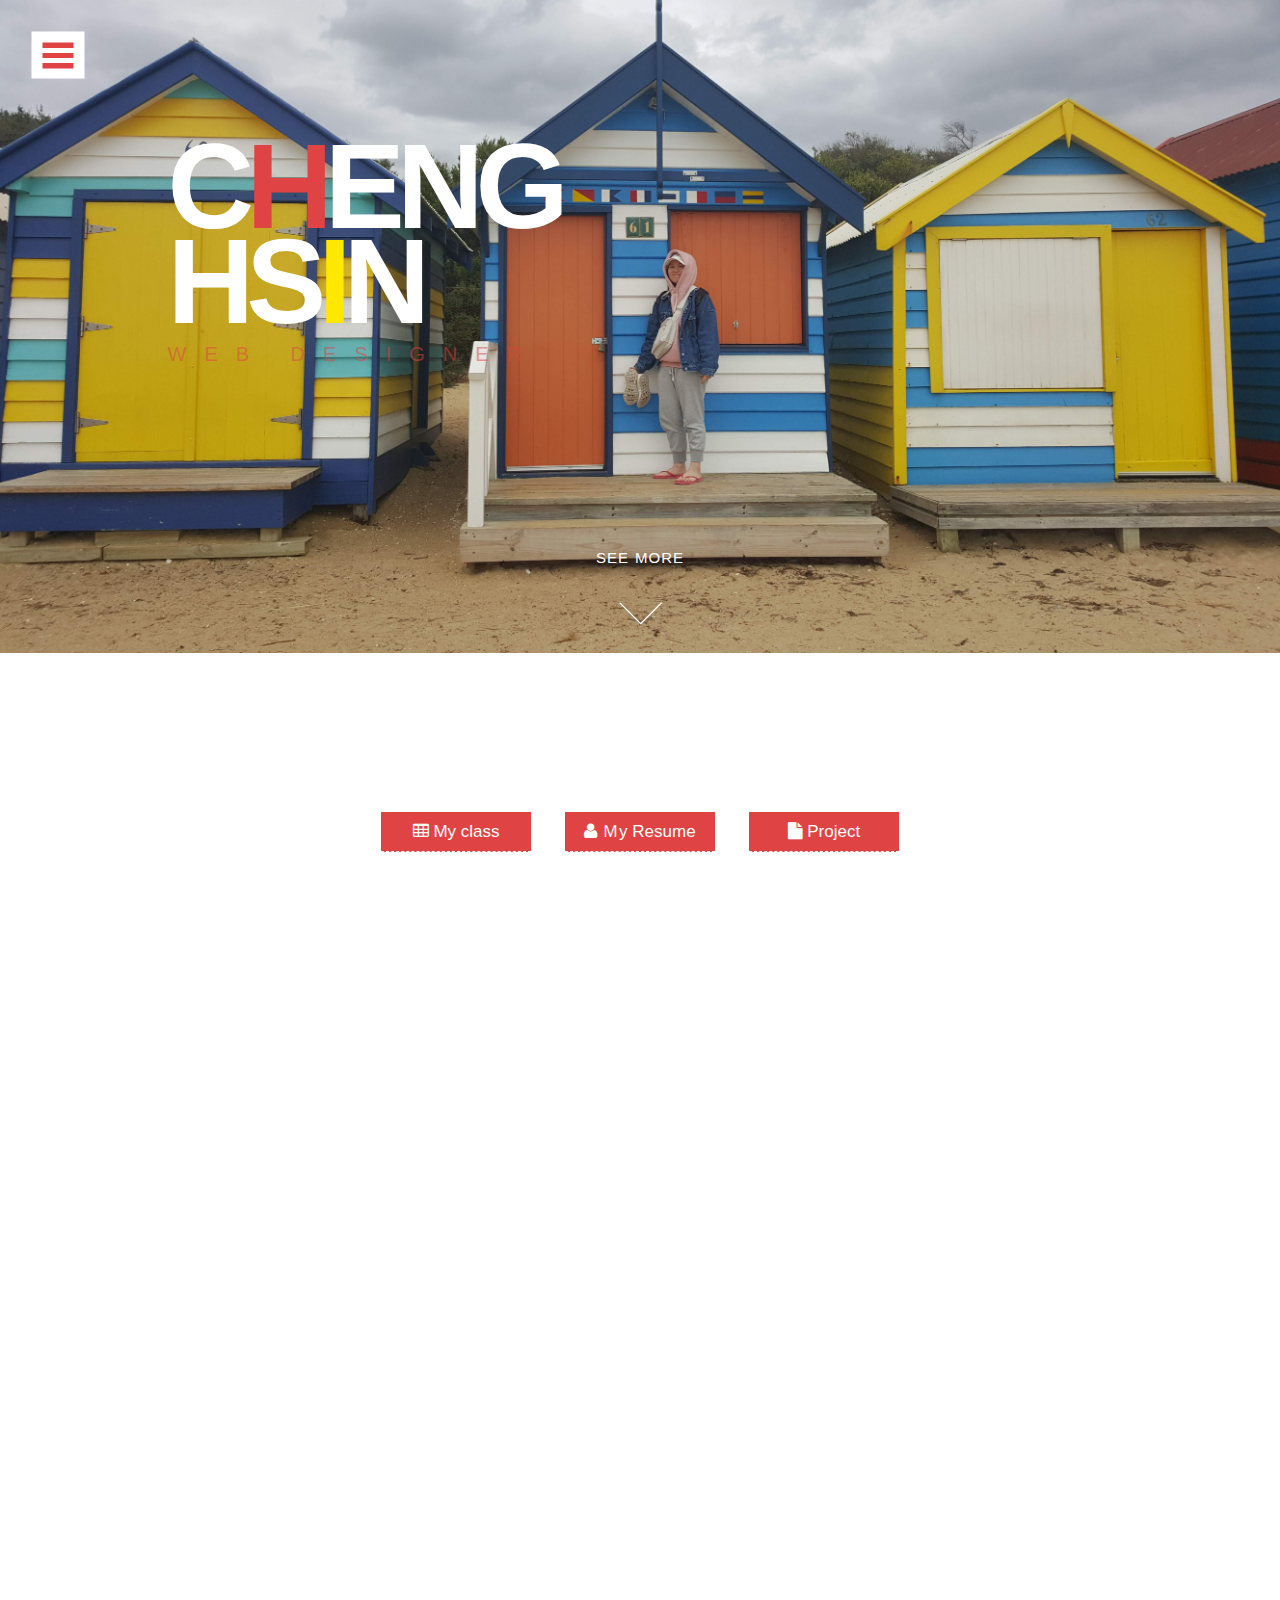
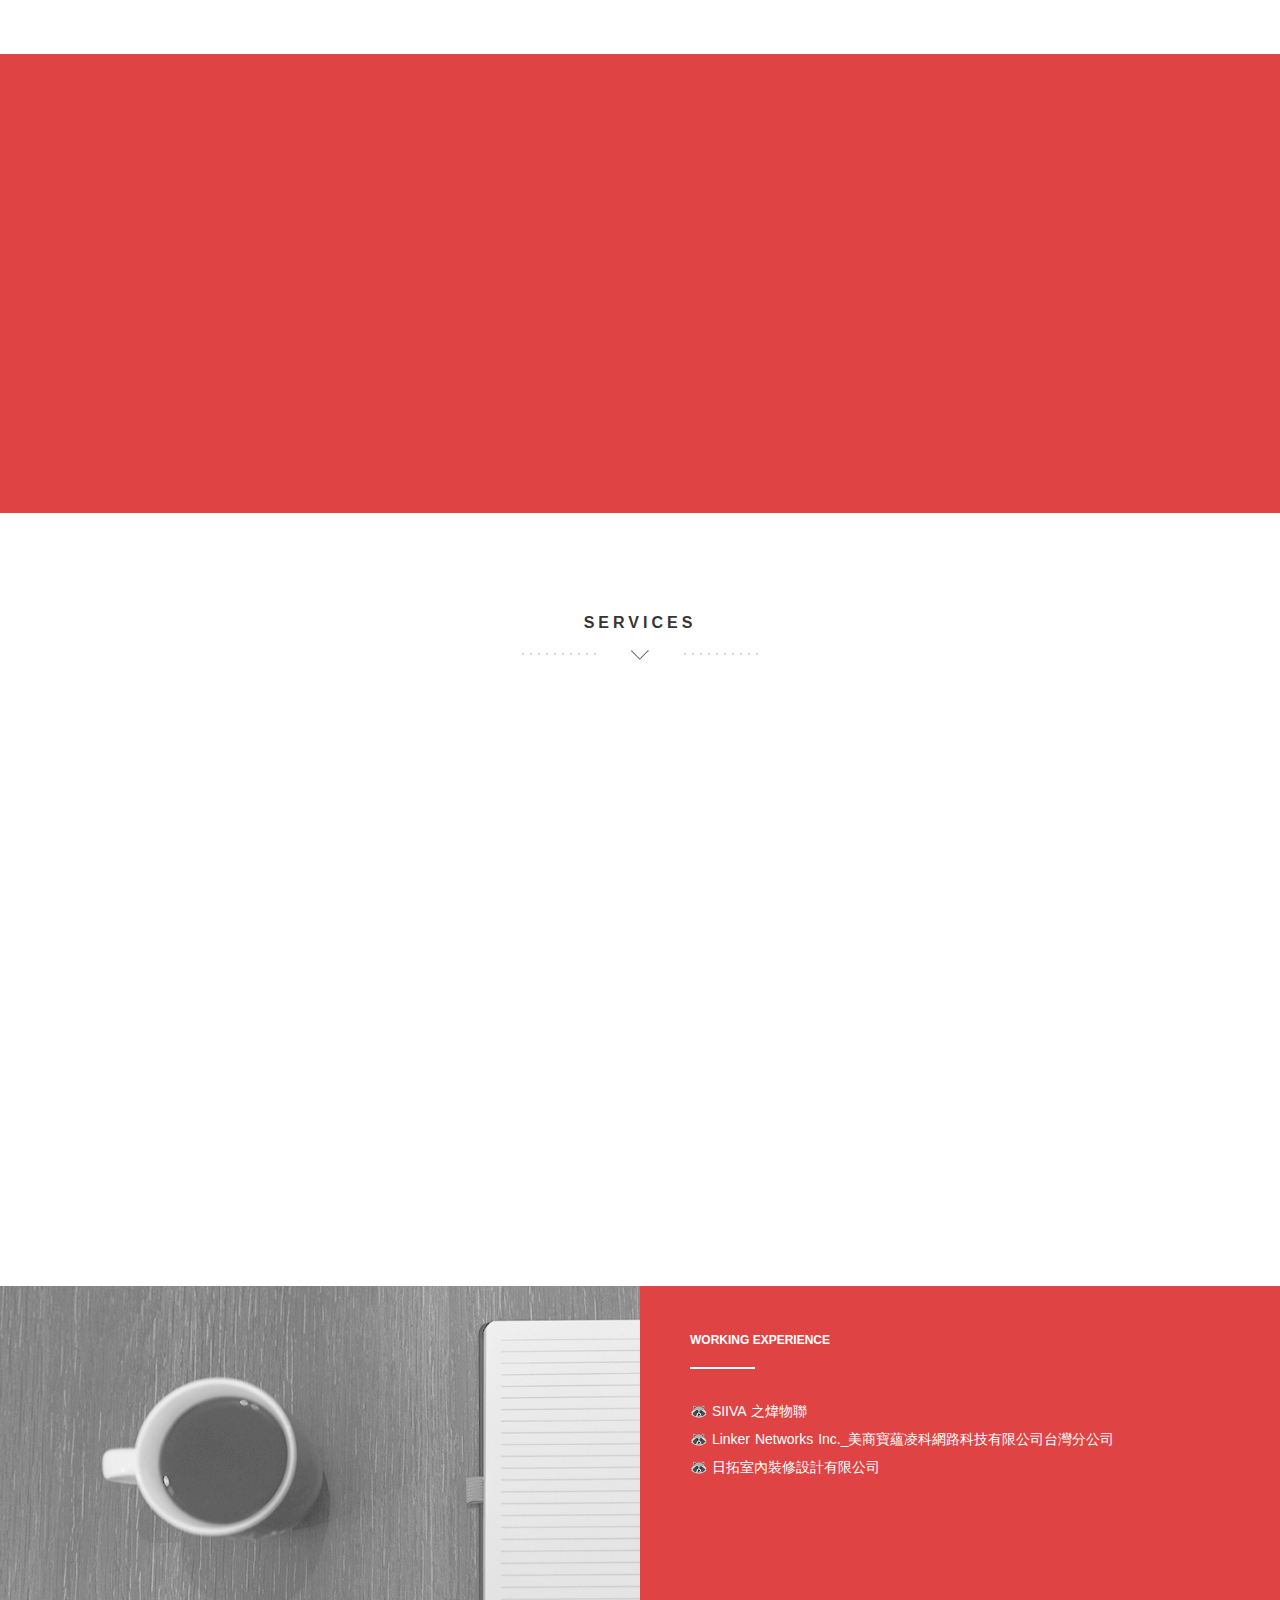
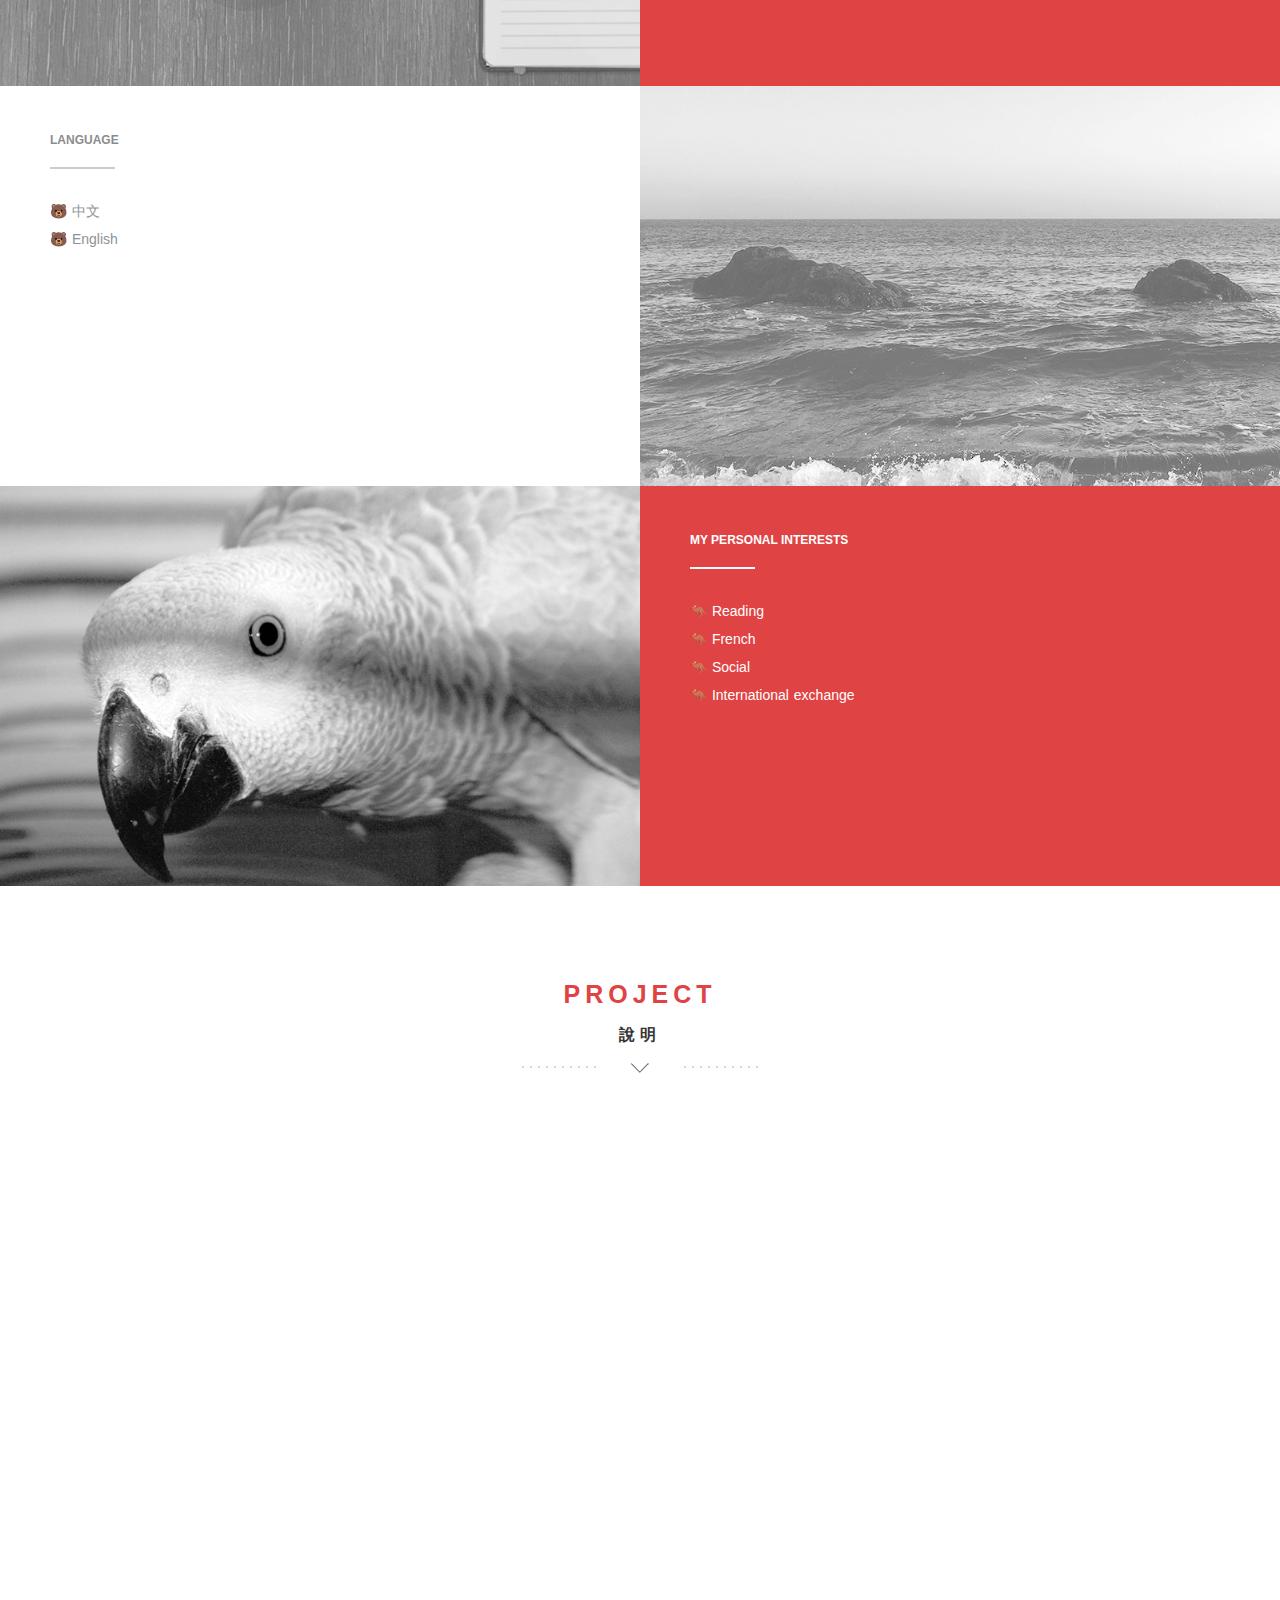
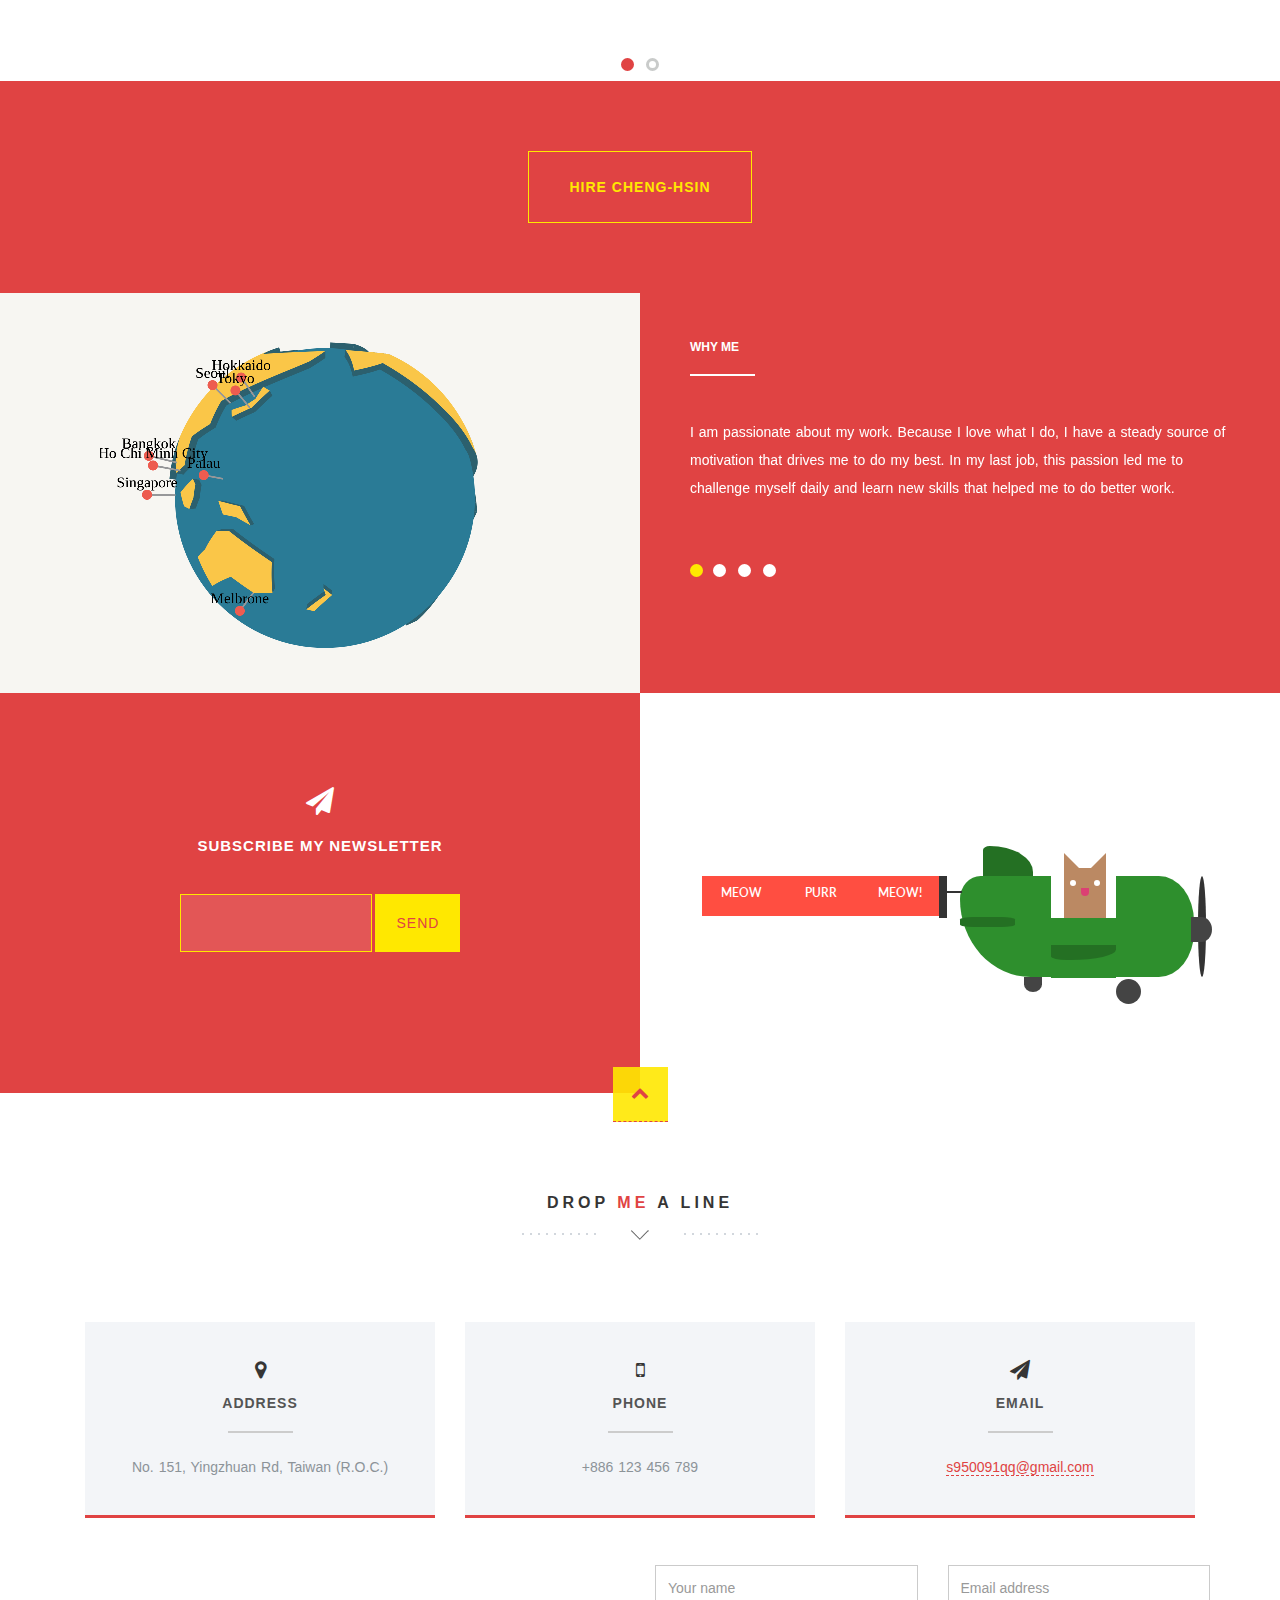
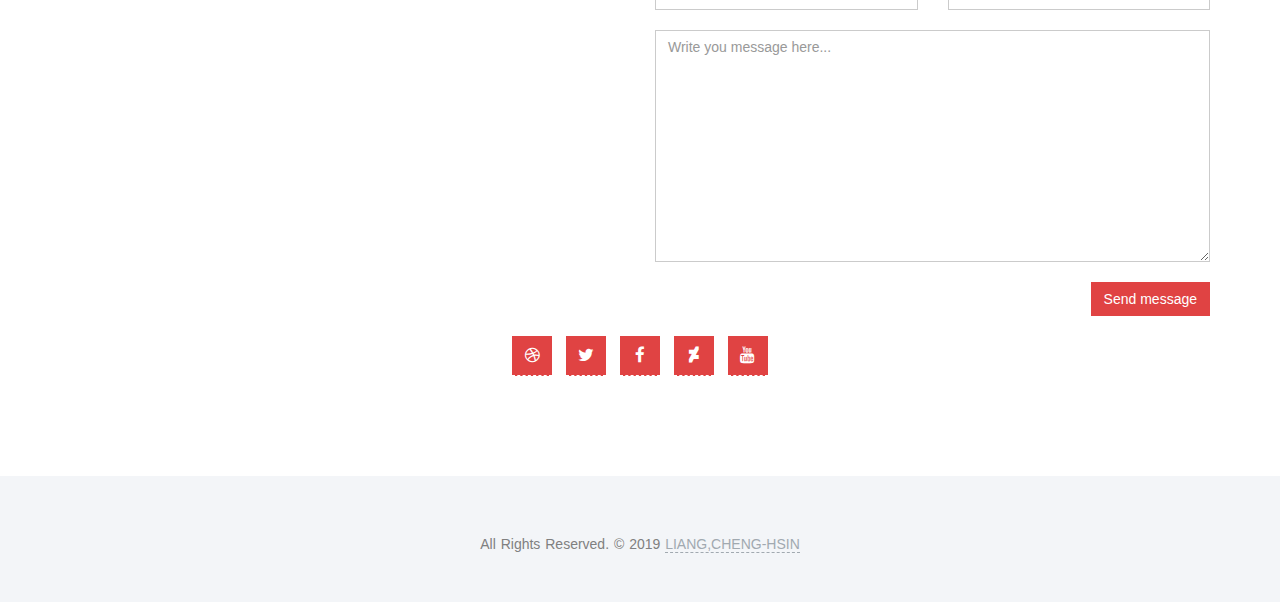
==== index.html @ bab1bee4 "my project" ====
<!DOCTYPE html>
<html lang="en">
  <head>
    <meta charset="utf-8">
    <meta http-equiv="X-UA-Compatible" content="IE=edge">
    <meta name="viewport" content="width=device-width, initial-scale=1">
	<!-- Website Title -->
    <title>CHENG-HSIN - Professional web designer and photographer</title>
    <!-- Bootstrap -->
    <link href="assets/bootstrap/css/bootstrap.min.css" rel="stylesheet">
	<!-- Font-Awesome -->
    <link href="assets/font-awesome/css/font-awesome.min.css" rel="stylesheet">
	<!-- Lightbox -->
	<link href="assets/lightbox/css/lightbox.css" rel="stylesheet">
    <!-- Text Rotator-->
	<link href="assets/textrotator/simpletextrotator.css" rel="stylesheet">
	<!-- FlexSlider -->
    <link href="assets/flexslider/flexslider.css" rel="stylesheet">
	<!-- Theme Style -->
    <link href="css/style.css" rel="stylesheet">
	<!-- Animations -->
    <link href="css/animate.css" rel="stylesheet">
	<!-- Custom Favicon -->
  <link href="img/favicon.png" rel="shortcut icon" type="image/x-icon" /> 
  <!--schedule-font-family-->
  <link href="https://fonts.googleapis.com/css?family=Handlee" rel="stylesheet">
  </head>
    <body id="top">

      <!-- ****************************** Preloader ************************** -->
      <div id="preloader"></div>


	  	<!-- ==========================
        HEADER SECTION 
        =========================== -->
        <header id="home">
		    <!-- creative menu -->
            <div class="container-fluid">
              <div class="row">
                <div class="menu-wrap">
				<nav class="menu" id="main-nav">
				    <!-- Menu Links -->
					<div class="icon-list">
            <a href="index.html#home"><i class="fa fa-fw fa-home"></i><span>Home</span></a>
            <a href="index.html#tku"><i class="fa fa-fw fa-graduation-cap"></i><span>TKU</span></a>
						<a href="index.html#about"><i class="fa fa-fw fa-quote-left"></i><span>About</span></a>
						<a href="index.html#service"><i class="fa fa-fw fa-globe"></i><span>Service</span></a>
            <a href="index.html#project"><i class="fa fa-fw fa-picture-o"></i><span>Project</span></a>
            <a href="demo.html"><i class="fa fa-fw fa-desktop"></i><span>CLASS DEMO</span></a>
            <a href="index.html#contact"><i class="fa fa-fw fa-envelope-o"></i><span>Contact</span></a> 
          </div>
          
				</nav>
			    </div>
			    <button class="menu-button" id="open-button"></button><!-- menu button -->
              </div><!--/row-->
            </div><!--/container-->
		  <!-- Header Image -->
          <section class="hero" id="hero">
            <div class="container">
			  <!-- Slider Button (don't edit!)-->
              <div class="row">
                <div class="col-md-12 text-right navicon">
                  <a id="nav-toggle" class="nav_slide_button" href="index.html#"><span></span></a>
                </div>
              </div>
			  <!-- HEADER HEADLINE -->
              <div class="row">
                <div class="col-md-8 col-md-offset-1 inner">
                  <h1 class="animated fadeInDown">
                    <span style="color: #ffff;" >C</span><span style="color:#E04343;">H</span><span style="color: #ffff;" >ENG</span><br/>
                    <span>HS<span style="color:#FFE800">I</span>N</span>
                  </h1><!-- Title -->
                  <h3 class="animated fadeInUp delay-05s"><span class="rotate">Web Designer,Programmer,Traveler</span></h3><!-- Text Rotator -->
                </div>
              </div>
			  <!-- Learn More Button -->
              <div class="row">
                <div class="col-md-6 col-md-offset-3 text-center">
                  <a href="index.html#tku" class="scrollto wow fadeInUp delay-5s ">
			            <p>SEE MORE</p>
			            <p class="scrollto--arrow"><img src="img/scroll-down.png" alt="scroll down arrow"></p>
			        </a>
                </div>
              </div>
            </div>
          </section>
		  <!-- Header Image End -->
        </header>
		<!-- ==========================
        HEADER SECTION END  
        =========================== -->
    
        

		<!-- ==========================
        TKU SECTION  
        =========================== -->
        <section class="intro text-center section-padding" id="tku">
          <div class="container">
        <!--TEXT -->
            <div class="row">
              <div class="col-md-8 col-md-offset-2 wp1">
                <h1 class="arrow">TKU <span>Web design</span> class</h1><!-- Headline -->
        <!-- button -->
              </div>
              <div class="col-md-12">
                <ul class="tku-buttons">
                  <li><a href="index.html#my-class" class="tku-btn"> <i class="fa fa-table"></i><span> My class</span></a></li><!-- my class -->
                  <li><a href="index.html#about" class="tku-btn"><i class="fa fa-user"></i><span> Ｍy Resume</span></a></li><!-- resume -->
                  <li><a href="index.html#project" class="tku-btn"><i class="fa fa-file"></i><span> Project</span></a></li><!-- project  -->
                </ul>
              </div>
            </div>
          </div>
        </section>   

    <!-- ==========================
        MY CLASS SECTION  
        =========================== -->
        <section class="intro text-center" id="my-class">
            <div class="container">
          <!-- WELCOME TEXT -->
              <div class="row">
                <div class="col-md-12 col-md-offset-2 wp1 schedule-text">
                    <iframe src="myclass.html" width="100%" height="650px" frameborder="0"></iframe>
                </div>
                <!-- My Schedule section end -->
                </div>
              </div>
            </div>
            <div>

            </div>
          </section>
        



		<!-- ==========================
        ABOUT SECTION  
        =========================== -->
        <section class="intro text-center section-padding color-bg" id="about">
          <div class="container">
		    <!-- WELCOME TEXT -->
            <div class="row">
              <div class="col-md-8 col-md-offset-2 wp1">
                <h1 class="arrow">A little <span>about</span> me</h1><!-- Headline -->
				<!-- about / welcome text -->
                <p class="col-md-8 ">Familiar to software develop process and be able to work under high pressure and dynamic changing need.
                    Still an active programmer and learn new technology constantly.</p> <img src="./img/me.jpeg" width="200px" height="200px" alt="">
              </div>
            </div>
          </div>
        </section>

        


<!-- ==========================
        SERVICE SECTION 
        =========================== -->
        <section class="features text-center section-padding" id="service">
          <div class="container">
        <!-- Headline -->
            <div class="row">
              <div class="col-md-12">
                <h1 class="arrow">Services</h1>
              </div>
            </div>
            <div class="row">
              <div class="col-md-12">
          <div class="services">
          <!-- Service Box 1 -->
                  <div class="col-md-4 wp2 item">
                    <div class="icon">
                        <!-- <i class="fa fa-cubes"></i> -->
                      <!-- Icon -->
                      <i><img src="./img/coffee.gif" width="100em" height="100px" class="fa" alt=""></i>
                    </div>
                    <h2>Language</h2><!-- Title -->
                    <p>C/C++<br>Java/Kotlin<br>Javascript/TypeScript<br>Python<br>Golang</p><!-- Description -->
                  </div>
          <!-- Service Box 2 -->
                  <div class="col-md-4 wp2 item delay-05s">
                    <div class="icon">
                        <!-- <i class="fa fa-cubes"></i> -->
                      <!-- Icon -->
                      <i><img src="./img/witch.gif" width="100em" height="100px" class="fa" alt=""></i>
                    </div>
                    <h2>Familiar Platform</h2><!-- Title -->
                    <p>Android<br>iOS<br>Web<br>Linux</p><!-- Description -->
                  </div>
          <!-- Service Box 3 -->
                  <div class="col-md-4 wp2 item delay-1s">
                    <div class="icon">
                      <!-- <i class="fa fa-cubes"></i> -->
                      <!-- Icon -->
                      <i><img src="./img/coffeedan.gif" width="100em" height="100px" class="fa" alt=""></i>
                    </div>
                    <h2>Other skills</h2><!-- Title -->
                    <p>GraphQL<br>NodeJS<br>Hadoop<br>Oracle</p><!-- Description -->
                  </div>
          </div>
                  <div class="clearfix"></div>
              </div>
            </div>
          </div>
        </section>





		<div class="container-fluid">
		    <!-- About 1 -->
			<div class="row color-bg">
				<div class="col-md-6 nopadding features-intro-img">
					<div class="about-image" style="background-image:url(img/about1.png)"></div><!-- about image 1 -->
				</div>
				<div class="col-md-6 about-text">
					<h6>Working experience</h6><!-- headline-->
					<p>🦝 SIIVA 之煒物聯<br>🦝 Linker Networks Inc._美商寶蘊凌科網路科技有限公司台灣分公司<br>🦝 日拓室內裝修設計有限公司</p><br><!-- About Text 1 -->			
				</div>
			</div>
			<!-- About 2 -->
			<div class="row">
				<div class="col-md-6 about-text">
					<h6>Language</h6><!-- Headline -->
					<p>🐻 中文<br>🐻 English</p><br><!-- About Text 2 -->				
				</div>
				<div class="col-md-6 nopadding features-intro-img">
					<div class="about-image" style="background-image:url(img/about2.png)"></div><!-- about image 2 -->
				</div>
			</div>
			<!-- About 3 -->
			<div class="row color-bg">
				<div class="col-md-6 nopadding features-intro-img">
					<div class="about-image" style="background-image:url(img/about3.png)"></div><!-- about image 3 -->
				</div>
				<div class="col-md-6 about-text">
					<h6>MY PERSONAL INTERESTS</h6><!-- Headline-->
					<p>🦘 Reading<br>🦘 French<br>🦘 Social<br>🦘 International exchange</p><br><!-- About Text 3 -->					
				</div>
			</div>
		</div>
		<!-- ==========================
        ABOUT SECTION END
        =========================== -->	

		
		
		
		<!-- ==========================
        PROJECT SECTION
    =========================== -->
        <section class="swag text-center" id="project">
          <div class="container">
		    <!-- Headline -->
        <div class="row">
          <div class="col-md-12">
            <h1 class="arrow"> <span>Project</span> <br> 說明 </h1>
          </div>
        </div>
        </section>

        <div class="container">
          <div class="row row-offset-0">
  				 <!-- Blog Slider -->
           <div class="row">
            <div id="blogSlider">
              <ul class="slides">
                <li>
          <!-- Blog Entry 1 -->
                  <div class="col-md-4 wp4">
                    <div class="overlay-effect effects clearfix">
                      <div class="img">
                        <img src="img/project/map.png" class="grayscale" alt="Blog Item"><!-- Blog Image -->
                      </div>
                    </div>
          <br>
                    <h2>Google maps</h2><!-- Headline -->
                    <p>在網頁上呈現Google maps。</p><!-- Description-->
                  </div>
        <!-- Blog Entry 2 -->
                  <div class="col-md-4 wp4 delay-05s">
                    <div class="overlay-effect effects clearfix">
                      <div class="img">
                        <img src="img/project/myclass.png" class="grayscale" alt="Blog Item"><!-- Blog Image -->
                      </div>
                    </div>
          <br>
                    <h2>顯示老師姓名</h2><!-- Headline -->
                    <p>套用JavaScript特效，當游標移到課程時，顯示該課程的授課教師。</p><!-- Description -->
                  </div>
        <!-- Blog Entry 3 -->
                  <div class="col-md-4 wp4 delay-1s">
                    <div class="overlay-effect effects clearfix">
                      <div class="img">
                        <img src="img/project/gif.png"  class="grayscale" alt="Blog Item"><!-- Blog Image -->
                      </div>
                    </div>
          <br>
                    <h2>GIF</h2><!-- Headline -->
                    <p>在網頁中呈現動態圖檔。</p><!-- Description-->
                  </div>
                </li>
                <li>
          <!-- Blog Entry 4 -->
                  <div class="col-md-4 wp4">
                    <div class="overlay-effect effects clearfix">
                      <div class="img">
                        <img src="img/project/btn.png" class="grayscale" alt="Blog Item"><!-- Blog Image -->
                      </div>
                    </div>
          <br>
                    <h2>客製化Button</h2><!-- Headline -->
                    <p>修改網頁中已有的Button，套用到其他區塊。</p><!-- Description -->
                  </div>
        <!-- Blog Entry 5 -->
                  <div class="col-md-4 wp4 delay-05s">
                    <div class="overlay-effect effects clearfix">
                      <div class="img">
                        <img src="img/project/logo.png" class="grayscale" alt="Blog Item"><!-- Blog Image -->
                      </div>
                    </div>
          <br>
                    <h2>頁籤圖標</h2>
                    <p>設定Favicon，變更頁籤圖標。</p>
                  </div>
        <!-- Blog Entry 6 -->
                  <div class="col-md-4 wp4 delay-1s">
                    <div class="overlay-effect effects clearfix">
                      <div class="img">
                        <img src="img/project/globle.png" class="grayscale" alt="Blog Item"><!-- Blog Image -->
                      </div>
                    </div>
          <br>
                    <h2>Javascript 物件</h2><!-- Headline -->
                    <p>這是一個用JavaScript建出來地球，上面顯示我曾經到過的城市。</p><!-- Description -->
                  </div>
                </li>
              </ul>
            </div>
          </div>
        </div>
      </section>
        </div><!--/row-->
      </div><!--/.container-->
		<!-- ==========================
        PROJECT SECTION END
        =========================== -->
			


			
		<!-- ==========================
        CUSTOM SPACER
        =========================== -->
		<div class="spacer-cta text-center">
          <div class="container">
            <div class="row">
              <div class="col-md-12">
                <a href="index.html#contact" class="outline-btn">hire Cheng-Hsin</a>
              </div>
            </div>
          </div>
        </div>
		<!-- ==========================
        CUSTOM SPACER END
        =========================== -->
    
        
		
		<!-- ==========================
        CLIENT SECTION 
        =========================== -->
		<div class="container-fluid">
			<div class="row color-bg">
				<!-- Left Image -->
				<div class="col-md-6 nopadding features-intro-img wow fadeInLeft">
					<div class="about-image"><iframe src="globe.html" width="100%" height="100%" frameborder="0"></iframe></div>
				</div>
				<!-- Clients / Testimonials -->
				<div class="col-md-6 nopadding about-text">
				<h6>Why me</h6>
					<div id="clientSlider">
					   <ul class="slides">
					       <li><p>I am passionate about my work. Because I love what I do, I have a steady source of motivation that drives me to do my best. In my last job, this passion led me to challenge myself daily and learn new skills that helped me to do better work.</small></p></li>
						   <li><p>I am ambitious and driven. I thrive on challenge and constantly set goals for myself, so I have something to strive toward. I’m not comfortable with settling, and I’m always looking for an opportunity to do better and achieve greatness.</small></p></li>
              <li><p>I’m a people-person. I love meeting new people and learning about their lives and their backgrounds. I can almost always find common ground with strangers, and I like making people feel comfortable in my presence. I find this skill is especially helpful when kicking off projects with new clients.</small></p>	</li>
              <li><p>左邊的地球上顯示著我曾經造訪過的城市。The globe on the left shows the cities I have visited.</small></p>	</li>
					   </ul>
					</div>
				</div>
			</div>
		</div>
		<!-- ==========================
        CLIENTS SECTION END
        =========================== -->
		
		
		
		
		
		<!-- ==========================
        NEWSLETTER SECTION 
        =========================== -->
        <section>
		<div class="container-fluid">
				<div class="row color-bg">
				    <div class="col-md-6 nopadding subscribe text-center">
					 <h1><i class="fa fa-paper-plane"></i><span>Subscribe My Newsletter</span></h1><!-- Heading -->
                     <form action="index.html#">
                       <input type="text" name="" value="" placeholder="" required><!-- E-Mail -->
                       <input type="submit" name="" value="Send"><!-- Submit Button -->
                    </form>   
					</div>
					<div class="col-md-6 nopadding features-intro-img">
						 <div class="about-image"><iframe src="cat.html" width="100%" height="100%" frameborder="0"></iframe></div><!-- Right Image -->
					</div>
				</div>
			</div>
        </section>
		<!-- ==========================
        NEWSLETTER SECTION END
        =========================== -->

		
		
		<!-- ==========================
        CONTACT SECTION
        =========================== -->
        <section class="text-center section-padding contact-wrap" id="contact">
		  <!-- To Top Button -->
          <a href="index.html#top" class="up-btn"><i class="fa fa-chevron-up"></i></a>
          <div class="container">
		    <!-- Headline -->
            <div class="row">
              <div class="col-md-12">
                <h1 class="arrow">Drop <span>me</span> a line</h1>
              </div>
            </div>
            <div class="row contact-details">
			  <!-- Adress Box -->
              <div class="col-md-4">
                <div class="dark-box box-hover">
                  <h2><i class="fa fa-map-marker"></i><span>Address</span></h2>
                  <p>No. 151, Yingzhuan Rd, Taiwan (R.O.C.)</p>
                </div>
              </div>
			  <!-- Phone Number Box -->
              <div class="col-md-4">
                <div class="dark-box box-hover">
                  <h2><i class="fa fa-mobile"></i><span>Phone</span></h2>
                  <p>+886 123 456 789</p>
                </div>
              </div>
			  <!-- E-Mail Box -->
              <div class="col-md-4">
                <div class="dark-box box-hover">
                  <h2><i class="fa fa-paper-plane"></i><span>Email</span></h2>
                  <p><a href="index.html#">s950091qq@gmail.com</a></p>
                </div>
              </div>
            </div>
			<div class="row">
			  <!-- Google Maps (Change your Settings below) -->
			  <div class="col-md-6">
            <iframe id="googlemaps" src="https://www.google.com/maps/embed?pb=!1m14!1m8!1m3!1d7221.756767815467!2d121.4458587!3d25.173584!3m2!1i1024!2i768!4f13.1!3m3!1m2!1s0x3442aff8c1544bdb%3A0x1dcf4f494b3362b!2z5reh5rGf5aSn5a24!5e0!3m2!1szh-TW!2stw!4v1576063624783!5m2!1szh-TW!2stw" width="100%" height="300px" frameborder="0" style="border:0;" allowfullscreen=""></iframe>
			  </div>
			  <!-- Contact Form -->
			  <div class="col-md-6 contact">
			     <form role="form" action="https://formspree.io/s950091qq@gmail.com" method="POST">
				            <!-- Name -->
                            <div class="row">
                                <div class="col-md-6">
								    <!-- E-Mail -->
                                    <div class="form-group">
                                        <input type="text" class="form-control" placeholder="Your name">
                                    </div>
                                </div>
                                <div class="col-md-6">
								    <!-- Phone Number -->
                                    <div class="form-group">
                                        <input type="email" class="form-control" placeholder="Email address">
                                    </div>
                                </div>
                            </div>
							<!-- Message Area -->
                            <div class="form-group">
                                <textarea class="form-control" placeholder="Write you message here..." style="height:232px;"></textarea>
                            </div>
							<!-- Subtmit Button -->
                            <button type="submit" class="btn btn-send">
                                Send message
                            </button>
                        </form>
			  </div>
			</div>
			<br>
			<!-- Social Buttons - use font-awesome, past in what you want -->
            <div class="row">
              <div class="col-md-12">
                <ul class="social-buttons">
                  <li><a href="index.html#" class="social-btn"><i class="fa fa-dribbble"></i></a></li><!-- dribble -->
                  <li><a href="index.html#" class="social-btn"><i class="fa fa-twitter"></i></a></li><!-- twitter -->
                  <li><a href="index.html#" class="social-btn"><i class="fa fa-facebook"></i></a></li><!-- facebook -->
				  <li><a href="index.html#" class="social-btn"><i class="fa fa-deviantart"></i></a></li><!-- deviantart -->
				  <li><a href="index.html#" class="social-btn"><i class="fa fa-youtube"></i></a></li><!-- youtube -->
                </ul>
              </div>
            </div>
          </div>
        </section>
		<!-- ==========================
        CONTACT SECTION END
        =========================== -->
		
		
		
		<!-- ==========================
        FOOTER SECTION
        =========================== -->
        <footer>
          <div class="container">
            <div class="row">
              <div class="col-md-12 text-center">
                <p>All Rights Reserved. &copy; 2019 <a href="#">LIANG,CHENG-HSIN</a>
              </div>
            </div>
          </div>
        </footer>
		<!-- ==========================
        FOOTER SECTION END
        =========================== -->		
		
		
    <!-- jQuery -->
    <script src="https://ajax.googleapis.com/ajax/libs/jquery/1.11.0/jquery.min.js"></script>
    <!-- SmoothScroll -->           
    <script type="text/javascript" src="assets/smoothscroll/smoothscroll.js"></script>
    <!-- Bootstrap -->
    <script src="assets/bootstrap/js/bootstrap.min.js"></script>
	<!-- Waypoints -->
	<script src="js/waypoints.min.js"></script>
    <!-- classie.js -->
	<script src="js/classie.js"></script>
    <!-- FlexSlider -->
    <script src="assets/flexslider/jquery.flexslider.js"></script>
	<!-- Modernizr -->
    <script src="js/modernizr.js"></script>
	<!-- Text Rotator -->
	<script src="assets/textrotator/jquery.simple-text-rotator.js"></script>
	<!-- Lightbox.js -->
    <script src="assets/lightbox/js/lightbox.min.js"></script>
    <!-- Google Maps --> 
    <script type="text/javascript" src="https://maps.googleapis.com/maps/api/js?key=AIzaSyDeKBBPJTG3v5w3cNPAgM6ZsJiPyL1mP_o&amp;sensor=false"></script>
	<!-- Theme JavaScript Core -->
	<script src="js/main.js"></script>
  <script src="js/script.js"></script>
	<!-- GOOGLE MAPS DATA -->
  <script type="text/javascript">
    // When the window has finished loading create our google map below
        google.maps.event.addDomListener(window, 'load', init);
    
        function init() {
            // Basic options for a simple Google Map
            // For more options see: https://developers.google.com/maps/documentation/javascript/reference#MapOptions
            var mapOptions = {
                // How zoomed in you want the map to start at (always required)
                zoom: 15,
                
                scrollwheel: false,

                // The latitude and longitude to center the map (always required)
                center: new google.maps.LatLng(40.68961985411178, -74.01618003845215), // New York 

                // How you would like to style the map. 
                // This is where you would paste any style found on Snazzy Maps.
                styles: [	{		featureType:'water',		stylers:[{color:'#F2F2F2'},{visibility:'on'}]	},{		featureType:'landscape',		stylers:[{color:'#FFFFFF'}]	},{		featureType:'road',		stylers:[{saturation:-100},{lightness:45}]	},{		featureType:'road.highway',		stylers:[{visibility:'simplified'}]	},{		featureType:'road.arterial',		elementType:'labels.icon',		stylers:[{visibility:'off'}]	},{		featureType:'administrative',		elementType:'labels.text.fill',		stylers:[{color:'#ADADAD'}]	},{		featureType:'transit',		stylers:[{visibility:'off'}]	},{		featureType:'poi',		stylers:[{visibility:'off'}]	}]
            };

            // Get the HTML DOM element that will contain your map 
            // We are using a div with id="map" seen below in the <body>
            var mapElement = document.getElementById('googlemaps');

            // Create the Google Map using out element and options defined above
            var map = new google.maps.Map(mapElement, mapOptions);
        }
	
    </script>
	
	<!-- TEXT ROTATOR SETTINGS -->
    <script type="text/javascript">
    $(".rotate").textrotator({
      animation: "fade", // You can pick the way it animates when rotating through words. Options are dissolve (default), fade, flip, flipUp, flipCube, flipCubeUp and spin.
      separator: ",", // If you don't want commas to be the separator, you can define a new separator (|, &, * etc.) by yourself using this field.
      speed: 2000 // How many milliseconds until the next word show.
    });
    </script>

    <script src="./js/partical.js"></script>

    </body>
</html>
---- assets/textrotator/simpletextrotator.css ----
.rotating {
  display: inline-block;
  -webkit-transform-style: preserve-3d;
  -moz-transform-style: preserve-3d;
  -ms-transform-style: preserve-3d;
  -o-transform-style: preserve-3d;
  transform-style: preserve-3d;
  -webkit-transform: rotateX(0) rotateY(0) rotateZ(0);
  -moz-transform: rotateX(0) rotateY(0) rotateZ(0);
  -ms-transform: rotateX(0) rotateY(0) rotateZ(0);
  -o-transform: rotateX(0) rotateY(0) rotateZ(0);
  transform: rotateX(0) rotateY(0) rotateZ(0);
  -webkit-transition: 0.5s;
  -moz-transition: 0.5s;
  -ms-transition: 0.5s;
  -o-transition: 0.5s;
  transition: 0.5s;
  -webkit-transform-origin-x: 50%;
}

.rotating.flip {
  position: relative;
}

.rotating .front, .rotating .back {
  left: 0;
  top: 0;
  -webkit-backface-visibility: hidden;
  -moz-backface-visibility: hidden;
  -ms-backface-visibility: hidden;
  -o-backface-visibility: hidden;
  backface-visibility: hidden;
}

.rotating .front {
  position: absolute;
  display: inline-block;
  -webkit-transform: translate3d(0,0,1px);
  -moz-transform: translate3d(0,0,1px);
  -ms-transform: translate3d(0,0,1px);
  -o-transform: translate3d(0,0,1px);
  transform: translate3d(0,0,1px);
}

.rotating.flip .front {
  z-index: 1;
}

.rotating .back {
  display: block;
  opacity: 0;
}

.rotating.spin {
  -webkit-transform: rotate(360deg) scale(0);
  -moz-transform: rotate(360deg) scale(0);
  -ms-transform: rotate(360deg) scale(0);
  -o-transform: rotate(360deg) scale(0);
  transform: rotate(360deg) scale(0);
}



.rotating.flip .back {
  z-index: 2;
  display: block;
  opacity: 1;
  
  -webkit-transform: rotateY(180deg) translate3d(0,0,0);
  -moz-transform: rotateY(180deg) translate3d(0,0,0);
  -ms-transform: rotateY(180deg) translate3d(0,0,0);
  -o-transform: rotateY(180deg) translate3d(0,0,0);
  transform: rotateY(180deg) translate3d(0,0,0);
}

.rotating.flip.up .back {
  -webkit-transform: rotateX(180deg) translate3d(0,0,0);
  -moz-transform: rotateX(180deg) translate3d(0,0,0);
  -ms-transform: rotateX(180deg) translate3d(0,0,0);
  -o-transform: rotateX(180deg) translate3d(0,0,0);
  transform: rotateX(180deg) translate3d(0,0,0);
}

.rotating.flip.cube .front {
  -webkit-transform: translate3d(0,0,100px) scale(0.9,0.9);
  -moz-transform: translate3d(0,0,100px) scale(0.85,0.85);
  -ms-transform: translate3d(0,0,100px) scale(0.85,0.85);
  -o-transform: translate3d(0,0,100px) scale(0.85,0.85);
  transform: translate3d(0,0,100px) scale(0.85,0.85);
}

.rotating.flip.cube .back {
  -webkit-transform: rotateY(180deg) translate3d(0,0,100px) scale(0.9,0.9);
  -moz-transform: rotateY(180deg) translate3d(0,0,100px) scale(0.85,0.85);
  -ms-transform: rotateY(180deg) translate3d(0,0,100px) scale(0.85,0.85);
  -o-transform: rotateY(180deg) translate3d(0,0,100px) scale(0.85,0.85);
  transform: rotateY(180deg) translate3d(0,0,100px) scale(0.85,0.85);
}

.rotating.flip.cube.up .back {
  -webkit-transform: rotateX(180deg) translate3d(0,0,100px) scale(0.9,0.9);
  -moz-transform: rotateX(180deg) translate3d(0,0,100px) scale(0.85,0.85);
  -ms-transform: rotateX(180deg) translate3d(0,0,100px) scale(0.85,0.85);
  -o-transform: rotateX(180deg) translate3d(0,0,100px) scale(0.85,0.85);
  transform: rotateX(180deg) translate3d(0,0,100px) scale(0.85,0.85);
}
---- css/style.css ----
/*================================================= TKU BUTTONS ==============================================*/
ul.tku-buttons {
	list-style:none;
	margin:0;
	padding:0;
}
ul.tku-buttons li {
	display:inline-block;
	margin-right:30px;
}
ul.tku-buttons li:last-child {
	margin-right:0;
}
.tku-btn {
	width:150px;
	height:40px;
	background: #E04343;
	display:inline-block;
	color:#fff;
	font-size:17px;
	line-height:40px;
	text-align:center;
}
.tku-btn:hover,.tku-btn:focus {
	background: rgba(255, 232, 0, 1);
	color: #E04343;
}
.tku {
	margin-top: 25px
}





/*========================================================================*/
/* ==========================================================================
	My class
========================================================================== */
.schedule-text {
    font-family: 'Handlee', cursive;
    font-size: 10pt;
    color: #0a1531;
    padding: 18px 0 18px 0;
    margin: 0 0 10px 0;
}
#my-class .container {
	width: 100%;
	}

/* ///////////////////////////////////////////////////////////////////// 
// 03 - Preloader
/////////////////////////////////////////////////////////////////////*/

#preloader {
    position:fixed;
    left:0;
    top:0;
    z-index:99999999999;
    width:100%;
    height:100%;
    overflow:visible;
    background: #fff url('../img/preloader.gif') no-repeat center center;
}





/* ==========================================================================
	Global Styles
========================================================================== */
a {
	color: #E04343;
	-webkit-transition:all 0.5s;
	-moz-transition:all 0.5s;
	-o-transition:all 0.5s;
	transition:all 0.5s;
	border-bottom: 1px dashed;
	outline:none!important;
}
a:hover,a:focus,a:active {
	color:#0D0D0D;
	text-decoration:none;
	outline:none!important;
}
p {
	color:#8c9398;
	word-spacing:1px;
	line-height:25px;
	font-size:14px;
}
h2 {
	font-size:15px;
	color:#353535!important;
	text-transform:uppercase;
	font-weight:bold;
}
h2::after {
	content:" ";
	border:solid 1px #CCCCCC;
	display:block;
	width:65px;
	margin:20px auto;
}
h6 {
	font-size:15px;
	color:#8c8c8c;
	text-transform:uppercase;
	font-weight:bold;
}
h6::after {
	content:" ";
	border:solid 1px #CCCCCC;
	display:block;
	width:65px;
	margin-top: 20px;
}
/* ==========================================================================HTML5 display definitions========================================================================== */
article,aside,details,figcaption,figure,footer,header,hgroup,nav,section,summary {
	display:block;
}
audio,canvas,video {
	display:inline-block;
	*display:inline;
	*zoom: 1;
}
* Remove excess height in iOS 5 devices. */
audio:not([controls]) {
	display:none;
	height:0;
}
[hidden] {
	display: none;
}
/* ==========================================================================Base========================================================================== */
html {
	font-size:100%;
	-webkit-text-size-adjust:100%;
	-ms-text-size-adjust:100%;
}
html,html a {
	-webkit-font-smoothing:antialiased;
	text-shadow:1px 1px 1px rgba(0,0,0,0.004);
}
html,button,input,select,textarea {
	font-family:'Varela Round',sans-serif;
}
body {
	margin:0;
	font-family: 'Open Sans',sans-serif;
}
/* ==========================================================================Links========================================================================== */
a:focus {
	outline:thin dotted;
}
a:active,a:hover {
	outline: 0;
}
/* ==========================================================================Typography========================================================================== */
@import url(http://fonts.googleapis.com/css?family=Open+Sans:300,400);
h1 {
	font-size:2em;
	margin:0.67em 0;
	color:#353535;
}
h2 {
	font-size:1.5em;
	margin:0.83em 0;
}
h3 {
	font-size:1.17em;
	margin:1em 0;
}
h4 {
	font-size:1em;
	margin:1.33em 0;
}
h5 {
	font-size:0.83em;
	margin:1.67em 0;
}
h6 {
	font-size: 12px;
	margin:2.33em 0;
}
abbr[title] {
	border-bottom:1px dotted;
}
b,strong {
	font-weight:bold;
}
blockquote {
	margin:0em 55px;
	border-left:4px solid #CCCCCC;
}
dfn {
	font-style:italic;
}
mark {
	background:#ff0;
	color:#000;
}
p,pre {
	margin:1em 0;
}
code,kbd,pre,samp {
	font-family:monospace,serif;
	_font-family:'courier new',monospace;
	font-size:1em;
}
pre {
	white-space:pre;
	white-space:pre-wrap;
	word-wrap:break-word;
}
q {
	quotes:none;
}
q:before,q:after {
	content:'';
	content:none;
}
small {
	font-size:75%;
}
sub,sup {
	font-size:75%;
	line-height:0;
	position:relative;
	vertical-align:baseline;
}
sup {
	top:-0.5em;
}
sub {
	bottom:-0.25em;
}
p {
	font-size: 14px;
	font-weight:100;
	line-height: 28px!important;
}
/* ==========================================================================Lists========================================================================== */
dl,menu,ol,ul {
	margin:1em 0;
}
dd {
	margin:0 0 0 40px;
}
menu,ol,ul {
	padding:0 0 0 40px;
}
nav ul,nav ol {
	list-style:none;
	list-style-image: none;
}
/* ==========================================================================Embedded content========================================================================== */
img {
	border:0;
	-ms-interpolation-mode:bicubic;
}
svg:not(:root) {
	overflow: hidden;
}
/* ==========================================================================Figures========================================================================== */
figure {
	margin: 0;
}
/* ==========================================================================Forms========================================================================== */
form {
	margin:0;
}
fieldset {
	border:1px solid #c0c0c0;
	margin:0 2px;
	padding:0.35em 0.625em 0.75em;
}
legend {
	border:0;
	padding:0;
	white-space:normal;
	*margin-left:-7px;
}
button,input,select,textarea {
	font-size:100%;
	/margin:0;
	vertical-align:baseline;
	*vertical-align:middle;
}
button,input {
	line-height:normal;
}
button,html input[type="button"],input[type="reset"],input[type="submit"] {
	-webkit-appearance:button;
	cursor:pointer;
	*overflow:visible;
}
button[disabled],input[disabled] {
	cursor:default;
}
input[type="checkbox"],input[type="radio"] {
	box-sizing:border-box;
	padding:0;
	*height:13px;
	*width:13px;
}
input[type="search"] {
	-webkit-appearance:textfield;
	-moz-box-sizing:content-box;
	-webkit-box-sizing:content-box;
	box-sizing:content-box;
}
input[type="search"]::-webkit-search-cancel-button,input[type="search"]::-webkit-search-decoration {
	-webkit-appearance:none;
}
button::-moz-focus-inner,input::-moz-focus-inner {
	border:0;
	padding:0;
}
textarea {
	overflow:auto;
	vertical-align: top;
}
/* ==========================================================================Tables========================================================================== */
table {
	border-collapse:collapse;
	border-spacing: 0;
}
/* ==========================================================================Section Styles========================================================================== */
.section-padding {
	padding:90px 0 100px
}
.dark-bg {
	background:#f3f5f8;
}
.light-bg {
	background-color:#fff;
}
.dark-box {
	background: #F3F5F8;
	-webkit-box-shadow: 0px 3px 0px 0px #E04343;
	-moz-box-shadow: 0px 3px 0px 0px #E04343;
	box-shadow: 0px 3px 0px 0px #E04343;
	padding:20px 0;
}
.dark-box:hover,.dark-box:focus {
	-webkit-box-shadow: 0px 3px 0px 0px #FFE801;
	-moz-box-shadow: 0px 3px 0px 0px #FFE801;
	box-shadow: 0px 3px 0px 0px #FFE801;
}
.box-hover {
	transition:all 500ms ease-in-out;
	-webkit-transition:all 500ms ease-in-out;
	-moz-transition:all 500ms ease-in-out;
	-o-transition:all 500ms ease-in-out;
}
.box-hover:hover,.box-hover:focus {
	transform:translate(0,-15px);
	-webkit-transform:translate(0,-15px);
	-ms-transform:translate(0,-15px);
}
.wrapper {
	height:650px;
}
.nopadding {
	padding:0;
}
.inner {
	padding-top: 138px;
}
/* ==========================================================================Navigation========================================================================== */
.menu-wrap a {
	color:#555d7c;
	outline:none!important;
}
.menu-wrap a:hover,.menu-wrap a:focus {
	color: #E04343;
}
.content-wrap {
	overflow-y:scroll;
	-webkit-overflow-scrolling:touch;
	-webkit-transition:-webkit-transform 0.4s;
	transition:transform 0.4s;
	-webkit-transition-timing-function:cubic-bezier(0.7,0,0.3,1);
	transition-timing-function:cubic-bezier(0.7,0,0.3,1);
}
.content {
	position:relative;
	background:#b4bad2;
	padding-bottom: 12em;
}
/* Common styles for menu button and menu-wrap */
.menu-button,.menu-wrap {
	position:fixed;
	width:2.5em;
	height:2.25em;
	font-size:1.5em;
	-webkit-transform:translate3d(1.5em,1.5em,0);
	transform: translate3d(1.5em,1.5em,0);
}
/* Menu Button */
.menu-button {
	z-index:1000;
	margin:0;
	padding:0;
	border:none;
	text-indent:2.5em;
	color:transparent;
	background:transparent;
}
.menu-button::before {
	position:absolute;
	top:0.5em;
	right:0.5em;
	bottom:0.5em;
	left:0.5em;
	background: linear-gradient(#E04343 20%,rgba(0, 0, 0, 0) 20%,rgba(0, 0, 0, 0) 40%,#E04343 40%,#E04343 60%,rgba(0, 0, 0, 0) 60%,rgba(0, 0, 0, 0) 80%,#E04343 80%);
	content:'';
}
.menu-button:hover {
	opacity: 0.6;
}
/* Menu */
.menu-wrap {
	z-index:999;
	background: rgba(255, 255, 255, 1);
	-webkit-transition:width 0.4s,height 0.4s,-webkit-transform 0.4s;
	transition:width 0.4s,height 0.4s,transform 0.4s;
	-webkit-transition-timing-function:cubic-bezier(0.7,0,0.3,1);
	transition-timing-function:cubic-bezier(0.7,0,0.3,1);
}
.menu {
	height:100%;
	overflow:hidden;
	font-size:0.75em;
}
.icon-list {
	float:right;
	padding:2.5em 2em 0 6em;
}
.icon-list a {
	opacity:0;
	display:inline-block;
	padding:0 0.2em;
	margin:0 15px;
	text-align:center;
	font-size:1.2em;
	color: #353535;
}
.icon-list a span {
	display:block;
	text-transform:uppercase;
	letter-spacing:1px;
	font-size:0.5em;
	font-weight:700;
	padding-top: 0.5em;
}
/* Shown menu */
.show-menu .content-wrap {
	-webkit-transition-delay:0s;
	transition-delay:0s;
	-webkit-transform:translate3d(0,125px,0);
	transform:translate3d(0,125px,0);
}
.show-menu .menu-wrap {
	width:100%;
	height:125px;
	-webkit-transform:translate3d(0,0,0);
	transform:translate3d(0,0,0);
	-webkit-transition-delay:0s;
	transition-delay:0s;
	border-bottom: 1px solid #E04343;
}
.show-menu .icon-list a {
	opacity:1;
	-webkit-transition:opacity 0.4s 0.4s;
	transition:opacity 0.4s 0.4s;
}
.show-menu .icon-list a:nth-child(2) {
	-webkit-transition-delay:0.42s;
	transition-delay:0.42s;
}
.show-menu .icon-list a:nth-child(3) {
	-webkit-transition-delay:0.44s;
	transition-delay:0.44s;
}
.show-menu .icon-list a:nth-child(4) {
	-webkit-transition-delay:0.46s;
	transition-delay:0.46s;
}
.show-menu .icon-list a:nth-child(5) {
	-webkit-transition-delay:0.48s;
	transition-delay:0.48s;
}
.show-menu .icon-list a:nth-child(6) {
	-webkit-transition-delay:0.5s;
	transition-delay: 0.5s;
}
/* ==========================================================================Hero========================================================================== */
.hero {
	background: url('../img/header-bg.jpg') right bottom no-repeat;
	background-size: cover;
	padding:0 0 0 0;
	height:100%;
}
.hero h1 {
	font-size: 120px;
	letter-spacing: -8px;
	margin: 0;
	font-weight: 600;
	line-height: 95px;
	text-transform: uppercase;
}
.hero h1 span {
	color:#ffffff;
	/* display:inline-block; */
}
.hero h3 {
	font-size: 20px;
	margin:0;
	padding:0;
	opacity:0.5;
	color: #E04343;
	letter-spacing: 18px;
	line-height: 50px;
	text-transform: uppercase;
}
.hero p {
	letter-spacing:1px;
	color:#fff;
	font-size: 15px;
}
/* Boucing Arrow Animation */
@keyframes arrowbounce {
	from {
		-webkit-transform:translateY(0);
		-moz-transform:translateY(0);
		transform:translateY(0);
	}
	to {
		-webkit-transform:translateY(-20px);
		-moz-transform:translateY(-20px);
		transform:translateY(-20px);
	}
}
@-moz-keyframes arrowbounce {
	/* Firefox */ from {
		-webkit-transform:translateY(0);
		-moz-transform:translateY(0);
		transform:translateY(0);
	}
	to {
		-webkit-transform:translateY(-20px);
		-moz-transform:translateY(-20px);
		transform:translateY(-20px);
	}
}
@-webkit-keyframes arrowbounce {
	/* Safari and Chrome */ from {
		-webkit-transform:translateY(0);
		-moz-transform:translateY(0);
		transform:translateY(0);
	}
	to {
		-webkit-transform:translateY(-20px);
		-moz-transform:translateY(-20px);
		transform:translateY(-20px);
	}
}
@-o-keyframes arrowbounce {
	/* Opera */ from {
		-webkit-transform:translateY(0);
		-moz-transform:translateY(0);
		transform:translateY(0);
	}
	to {
		-webkit-transform:translateY(-20px);
		-moz-transform:translateY(-20px);
		transform:translateY(-20px);
	}
}
.scrollto {
	padding: 150px 0px 0px 0px;
	display:block;
	color:#FFF;
	text-decoration:none;
	width:200px;
	margin:0 auto;
	border-bottom: none;
}
.scrollto--arrow {
	padding:10px;
}
.scrollto--arrow img {
	animation:arrowbounce 1s alternate infinite;
	-moz-animation:arrowbounce 1s alternate infinite;
	/* Firefox */-webkit-animation:arrowbounce 1s alternate infinite;
	/* Safari and Chrome */-o-animation: arrowbounce 1s alternate infinite;
	/* Opera */
}
/* ==========================================================================Intro========================================================================== */
.intro p {
	margin:50px 0 0;
}
h1.arrow {
	font-size: 16px;
	text-transform:uppercase;
	color:#353535;
	letter-spacing: 4px;
	background:url('../img/h1-bg.png') no-repeat center bottom;
	padding-bottom:30px;
	font-weight: bold;
}
h1.arrow span {
    color: #E04343;
}
/* ==========================================================================About========================================================================== */
.about-image {
	height:400px;
	-webkit-background-size:cover;
	-moz-background-size:cover;
	-o-background-size:cover;
	background-size:cover;
}
.color-bg {
	background: #E04343;
}

.color-bg a {
    color: #FFE800;
}
.color-bg h6, .color-bg p {
    color: white;
}
.color-bg h6::after{
	border-color: #fff;
}
.about-text {
	padding:20px 50px 25px 50px;
}
.about-text h1 {
	text-transform:uppercase;
	font-size:24px;
	color: #8C8C8C;
}
.color-bg h1.arrow span {
    color: #FFE800;
}
.color-bg h1.arrow {
    color: #FFF;
}
/* ==========================================================================Services========================================================================== */
.services {
	margin-top:80px;
	margin-bottom:40px;
}
.services .icon {
	position:relative;
	width:175px;
	height:175px;
	margin:0 auto;
	text-align:center;
	line-height:180px;
	font-size:56px;
	color:#fff;
	border-radius:50%;
	box-shadow:0 0 0 0 rgba(0,0,0,0.0);
	margin-bottom:40px;
	-webkit-transition:all .3s ease-out;
	transition:all .3s ease-out;
	border: 1px solid #E04343;
	color: #E04343;
}
.services .item:hover .icon {
	background: #E04343;
	border: 1px solid #E04343;
}
.services .item [class*=fa] {
	-webkit-transition:all .3s ease-out;
	transition:all .3s ease-out;
}
.services .item:hover [class*=fa] {
	-webkit-transform:scale(1.2);
	transform:scale(1.2);
	-webkit-transition:all .3s ease-out;
	transition:all .3s ease-out;
	color:#fff;
}
.features-wrapper {
	margin:70px 0 0;
}
i.respons {
	position:relative;
	width:35px;
	height:35px;
	margin:0 auto;
	line-height:35px;
	text-align:center;
	font-size:15px;
	color:#fff;
	border-radius:50%;
	-webkit-transition:all .3s ease-out;
	transition:all .3s ease-out;
	border:1px solid #CCCCCC;
	color: #CCCCCC;
}
/* ==========================================================================iPhone Section========================================================================== */
.iphone {
	width:50%;
	background:#f3f5f8;
	float:left;
	height:100%;
	box-shadow:inset -15px -11px 40px -6px rgba(0,0,0,0.1);
	-moz-box-shadow:inset -15px -11px 40px -6px rgba(0,0,0,0.1);
	-webkit-box-shadow:inset -15px -11px 40px -6px rgba(0,0,0,0.1);
	z-index:1;
}
.fluid-white {
	width:50%;
	background:#fff;
	float:right;
	height:100%;
	z-index:2;
}
.responsive-services {
	position: relative;
}
/* ==========================================================================Portfolio========================================================================== */
.swag {
	padding:75px 0;
}
.swag h1 {
	text-transform:uppercase;
	letter-spacing:5px;
}
.swag h1 span {
	display:block;
	font-size:25px;
	margin-top:20px;
}
.down-arrow-btn {
	width:auto;
	height:40px;
	background:rgba(0,0,0,0.6);
	display:inline-block;
	margin:15px 5px 15px 5px;
	color:#fff;
	font-size:16px;
	line-height:40px;
	padding:0px 10px;
	text-align:center;
}
.down-arrow-btn:hover,.down-arrow-btn:focus {
	color:#fff;
	background:rgba(0,0,0,1);
}
.project img {
	height:300px;
	width:100%;
}
img.grayscale {
	filter:url("data:image/svg+xml;utf8,<svg xmlns=\'http://www.w3.org/2000/svg\'><filter id=\'grayscale\'><feColorMatrix type=\'matrix\' values=\'0.3333 0.3333 0.3333 0 0 0.3333 0.3333 0.3333 0 0 0.3333 0.3333 0.3333 0 0 0 0 0 1 0\'/></filter></svg>#grayscale");
	/* Firefox 3.5+,IE10 */ filter:gray;
	/* IE6-9 */ -webkit-filter:grayscale(100%);
	/* Chrome 19+& Safari 6+*/ -webkit-transition:all .6s ease;
	/* Fade to color for Chrome and Safari */ -webkit-backface-visibility:hidden;
	/* Fix for transition flickering */
}
img.grayscale:hover {
	filter:none;
	-webkit-filter:grayscale(0%);
}
.row-offset-0 {
	margin-left:0;
	margin-right:0;
}
.row-offset-0>* {
	padding-left:0;
	padding-right:0;
}
.effects {
	padding-left:15px;
	border: 3px rgb(219, 219, 219) solid;
}
.effects .img {
	position:relative;
	position:relative;
	z-index:1;
	overflow:hidden;
}
.effects .img:nth-child(n) {
	margin-right:5px;
}
.effects .img:first-child {
	margin-left:-15px;
}
.effects .img:last-child {
	margin-right:0;
}
.effects .img img {
	display:block;
	margin:0;
	padding:0;
	height:300px;
}
.overlay {
	display:block;
	position:absolute;
	z-index:20;
	filter:none!important;
	-webkit-filter:grayscale(0%);
	overflow:hidden;
	transition:all 0.5s;
	-webkit-transition:all 0.5s;
	-moz-transition:all 0.5s;
	-o-transition:all 0.5s;
}
.overlay-effect .img i {
	font-size:30px;
}
.overlay-effect .overlay {
	bottom:0;
	left:0;
	right:0;
	width:100%;
	height:100%;
	opacity:0;
}
.overlay-effect .overlay a.expand {
	left:0;
	right:0;
	bottom:47%;
	margin:0 auto -30px auto;
}
.overlay-effect .img.hover .overlay {
	height:100%;
	opacity:1;
}
.img img {
	width:-webkit-calc(100%+40px) !important;
	width:calc(100%+40px) !important;
	-webkit-transition:opacity 0.35s,-webkit-transform 0.35s;
	transition:opacity 0.35s,transform 0.35s;
	-moz-transition:opacity 0.35s,-moz-transform 0.35s;
	-o-transition:opacity 0.35s,-o-transform 0.35s;
	-webkit-transform:translate3d(-40px,0,0);
	transform:translate3d(-40px,0,0);
	-ms-transform:translate3d(-40px,0,0);
}
.img:hover img {
	-webkit-transform:translate3d(0,0,0);
	transform:translate3d(0,0,0);
	-ms-transform:translate3d(-40px,0,0);
}
.hype {
	position:absolute;
	left:0;
	right:0;
	margin-left:auto;
	margin-right:auto;
	top: 50px;
}
/* ==========================================================================Subscribe========================================================================== */
.subscribe {
	padding-top:75px;
}
.subscribe h1 {
	color: #FFFFFF;
	margin-bottom:40px;
}
.subscribe h1 span {
	display:block;
	font-size:15px;
	text-transform:uppercase;
	font-weight:bold;
	margin-top:20px;
	letter-spacing:1px;
}
.subscribe input[type=text] {
	background-color:rgba(255,255,255,0.1);
	border: solid 1px #FFE800;
	padding:20px;
	width:30%;
	color:#808080;
}

.subscribe input[type=text]:focus {
    outline: none;
}
.subscribe input[type=submit] {
	background: #FFE800;
	border: solid 1px #FFE800;
	padding:20px;
	color: #E04343;
	text-transform:uppercase;
	letter-spacing:1px;
	transition:all 0.5s ease;
	-moz-transition:all 0.5s ease;
	-webkit-transition:all 0.5s ease;
	-o-transition:all 0.5s ease;
}
.subscribe input[type=submit]:hover {
	background: rgba(255, 232, 0, 0.9);
	border: solid 1px #FFE800;
	color: #E04343;
}
/* ==========================================================================CTA========================================================================== */
.spacer-cta {
	background-color: #E04343;
	padding:70px 0;
}
.outline-btn {
	display:inline-block;
	padding:25px 40px;
	color: #FFE801;
	border: solid 1px #FFE801;
	text-transform:uppercase;
	font-weight:bold;
	letter-spacing:1px;
}
.outline-btn:hover,.outline-btn:focus {
	color: #E04343;
	border: solid 1px #E04343;
	background: #FFE801;
}
.weight-outline-btn {
	display:inline-block;
	padding:20px 30px;
	color:#8C8C8C;
	border:solid 1px #8C8C8C;
	text-transform:uppercase;
	font-weight:bold;
	letter-spacing:1px;
}
.weight-outline-btn:hover,.outline-btn:focus {
	color:#424242;
	border: solid 1px #424242;
}
/* ==========================================================================Team========================================================================== */
.team img {
	margin-bottom:20px;
}
ul.social-buttons {
	list-style:none;
	margin:0;
	padding:0;
}
ul.social-buttons li {
	display:inline-block;
	margin-right:10px;
}
ul.social-buttons li:last-child {
	margin-right:0;
}
.social-btn {
	width:40px;
	height:40px;
	background: #E04343;
	display:inline-block;
	color:#fff;
	font-size:17px;
	line-height:40px;
	text-align:center;
}
.social-btn:hover,.social-btn:focus {
	background: rgba(255, 232, 0, 1);
	color: #E04343;
}
.social {
	margin-top: 25px
}
/* ==========================================================================Contact========================================================================== */
.up-btn {
	width:55px;
	height:55px;
	background: rgba(255, 232, 1, 0.9);
	display:block;
	margin:0 auto;
	color: #E04343;
	font-size:18px;
	line-height:52px;
	text-align:center;
	position:absolute;
	top:-26px;
	left:0;
	right:0;
	margin-left:auto;
	margin-right:auto;
}
.up-btn:hover,up-btn:focus {
	color: black;
	background: #FFE800;
}
.contact-details {
	margin:70px 0;
}
.contact-details h2 {
	font-size:20px;
}
.contact-details h2 span {
	display:block;
	color:#545454;
	text-transform:uppercase;
	letter-spacing:1px;
	font-size:14px;
	margin-top:15px;
}
.contact-wrap {
	position:relative;
}
#googlemaps {
	width:100%;
	height:300px;
	left:15px;
	bottom:25px;
}
.contact {
	margin-top:-20px!important;
}
.contact label {
	float:left;
}
.contact .form-control {
	margin-bottom:20px;
	border:1px solid #cbcbcb;
	height:45px;
}
.contact textarea.form-control {
	height: 310px;
}

/* Inputs styles */
.contact .form-control {
	border-radius:0!important;
	;
	-webkit-box-shadow:none;
	box-shadow:none;
}
.contact .form-control:focus {
	-webkit-box-shadow:none;
	box-shadow:none;
	border:1px solid #B0B0B0;
}

.btn-send{
	background:#E04343;
	color: white;
	transition: all 0.4s;
	border-radius: 0;
	float: right;
}

.btn-send:hover{
	background: #FFE800;
	color: #E04343
}

button,button:focus,button:hover,button:active {
	outline: none!important;
}
/* ==========================================================================Footer========================================================================== */
footer a {
	color:#a1a9b0;
}
footer {
	background-color:#f3f5f8;
	padding:40px 0 30px;
}
footer p {
	color: #808080;
}
/* ==========================================================================FlexSlider Custom CSS========================================================================== */
#servicesSlider {
	margin-top:70px;
}
ul.slides li {
	margin-bottom:20px;
}
.features-slider {
	position:relative;
	padding:11% 100px 10% 100px;
	height:400px;
	background-color:#3F6184;
}
.features-slider ul {
	margin:0;
	padding:0;
	list-style:none;
}
.features-slider ul li {
	width:100%;
}
.features-slider li h1 {
	margin-bottom:15px;
	color:#fff;
	font-weight:400;
	font-size:22px;
}
.features-slider li p {
	color:#fff;
	font-size:14px;
}
#clientSlider .flex-control-nav {
	text-align:left;
}
#clientSlider .flex-control-nav li:first-child {
	margin:0px 4px 0px 0px;
}
#clientSlider small {
	font-size: 12px;
	font-weight: bold;
}
.flex-control-paging li a.flex-active {
    background: #E04343;
    border-color: #E04343;
}

.color-bg .flex-control-paging li a{
    background: white;
    border-color: white;
}

.color-bg .flex-control-paging li a.flex-active {
    background: #FFE800;
    border-color: #FFE800;
}
/* ==========================================================================Waypoints========================================================================== */
.wp1,.wp2,.wp3,.wp4,.wp5,.wp6 {
	visibility:hidden;
}
.bounceInLeft,.bounceInRight,.fadeInUp,.fadeInUpDelay,.fadeInDown,.fadeInUpD,.fadeInLeft,.fadeInRight {
	visibility:visible;
}
.delay-05s {
	animation-delay:0.5s;
	-webkit-animation-delay:0.5s;
}
.delay-1s {
	animation-delay:1s;
	-webkit-animation-delay:1s;
}
.wp3 {
	background:url('../img/iphone-bg.png') no-repeat center center;
	background-position:200px 10px;
	height: 100%;
}
/* ==========================================================================Responsive========================================================================== */
/* 320px (iPhone) */
@media screen and (max-width:414px) {
	.scrollto {
		padding: 95px 0px 0px 0px;
	}

	.hero h1 {
		font-size: 100px;
		line-height: 80px;
		margin-top: 65px;
}
}
/* 480px (WVGA - Low End Windows Phone) */
@media screen and (max-width:480px) {
	.wrapper {
		background:#f3f5f8;
		height:640px;
	}
	.iphone {
		display:none;
	}
	.fluid-white {
		display:none;
	}
	.wp2,.wp4,.wp5,.light-box {
		margin-bottom: 30px;
	}
}
/* xGA iPad */
@media screen and (max-width:1024px) {
	.wp3 {
		background-position:50px 0;
	}
	.swag {
		background-attachment:scroll;
	}
	.subscribe {
		background-attachment: scroll;
	}
}
/* 1200px (Small Desktop,Netbook) */
@media screen and (max-width:1280px) {
	.wp3 {
		background-position: 50px 0;
	}
}
/* Bootstrap 990px Breakpoint to 480px */
@media screen and (min-width:480px) and (max-width:991px) {
	.iphone {
		display:none;
	}
	.fluid-white {
		display:none;
	}
	.wrapper {
		background:#f3f5f8;
		height:540px;
	}
	.wp2,.wp4,.wp5,.light-box {
		margin-bottom:30px;
	}
}
@media screen and (max-width:50em) {
	.icon-list a {
		padding:0.5em 0em;
		margin:0 5px;
		font-size:1em;
	}
}







/** Responsive fixes **/
@media screen and (max-width:767px) {
	.inner {
    padding-top: 10px;
    text-align: center;
	}

	.hero h3 {
	    letter-spacing: 10px;
	}


	.hero {
	    padding-bottom: 0;
	}

	.subscribe input[type=text] {
	    width: 50%;
	    margin-bottom: 30px;
	}

	.btn-send {
	    float: none;
	
	    margin-bottom: 80px;
	}
	.effects .img {
    	margin-bottom: 15px;
	}
	.show-menu .icon-list a {
		display: block;
		width: 100%;
		float: left;
		margin-bottom: 10px;
	}

	.show-menu .menu-wrap {
		height: 100%;
	}
}


@media screen and (max-width:991px) {
	.hero {
    	padding: 0px;
	}

	.subscribe {
	    padding-bottom: 40px;
	}
}
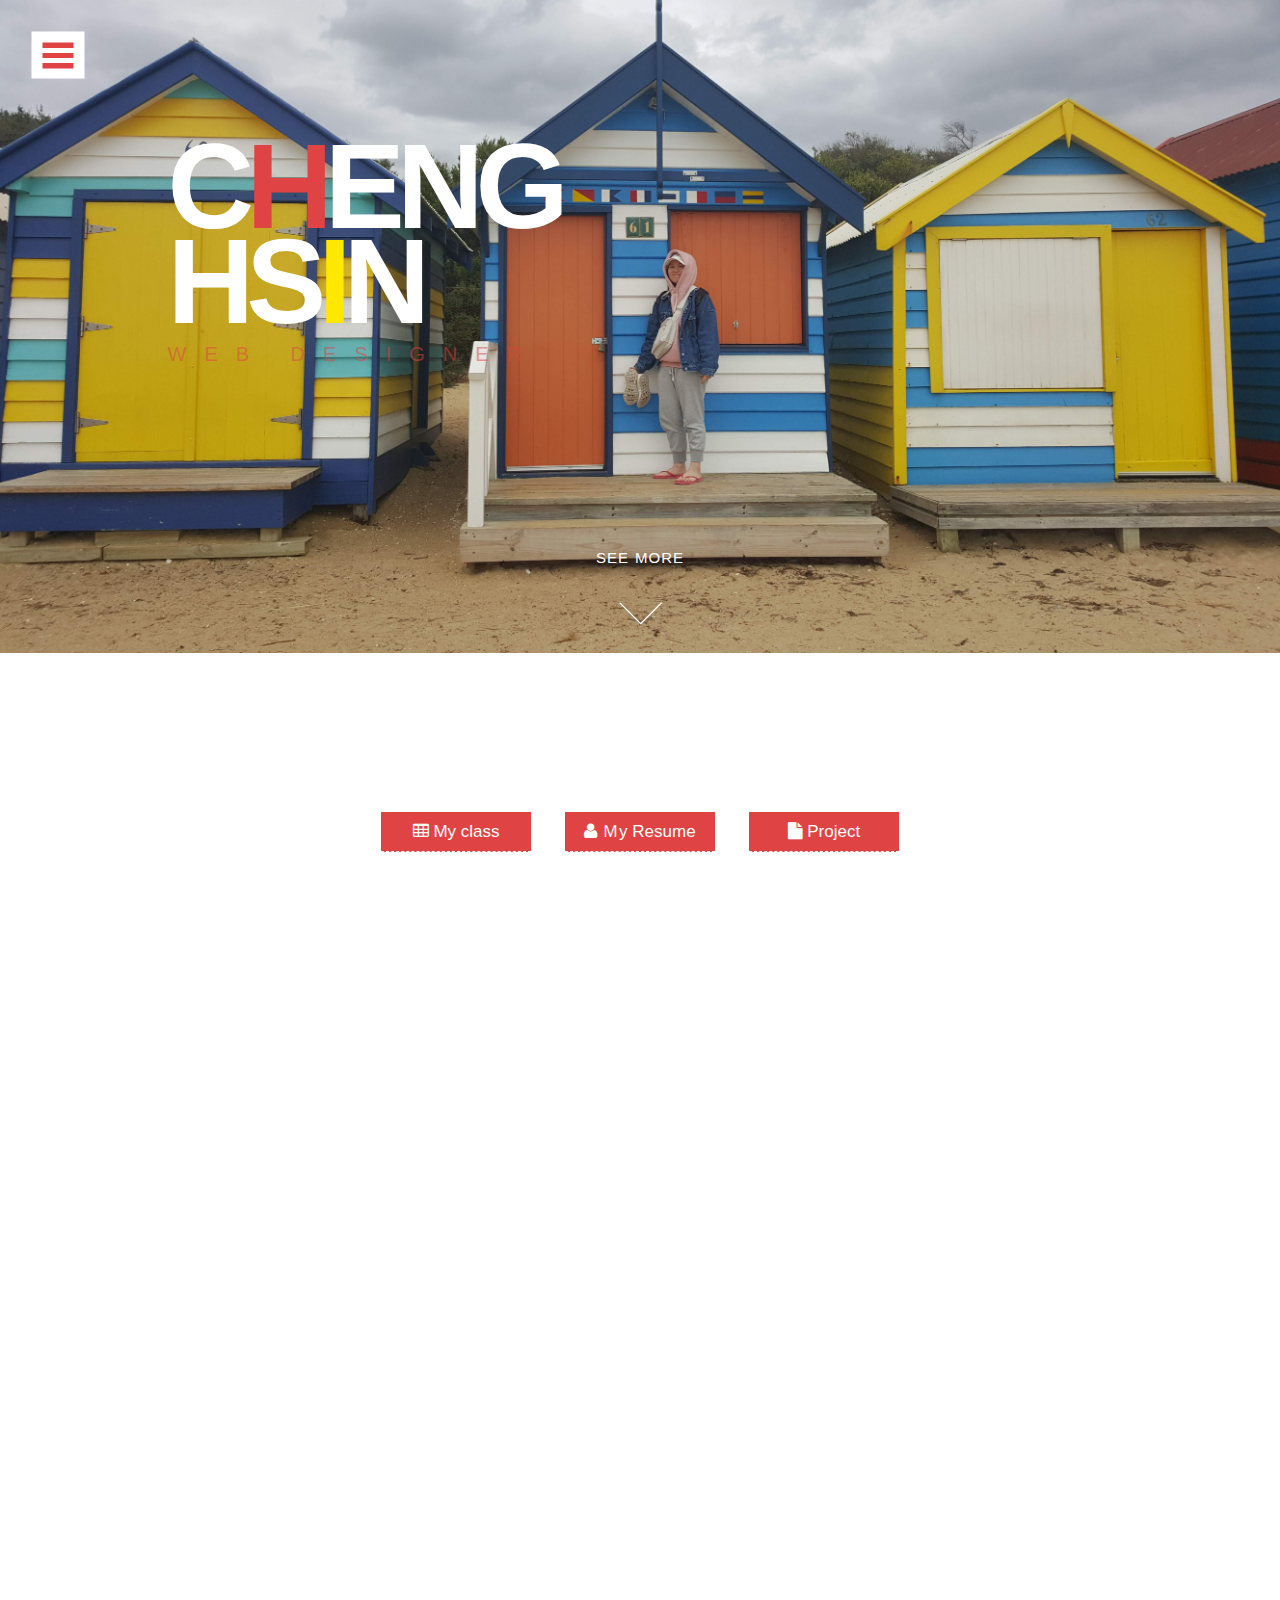
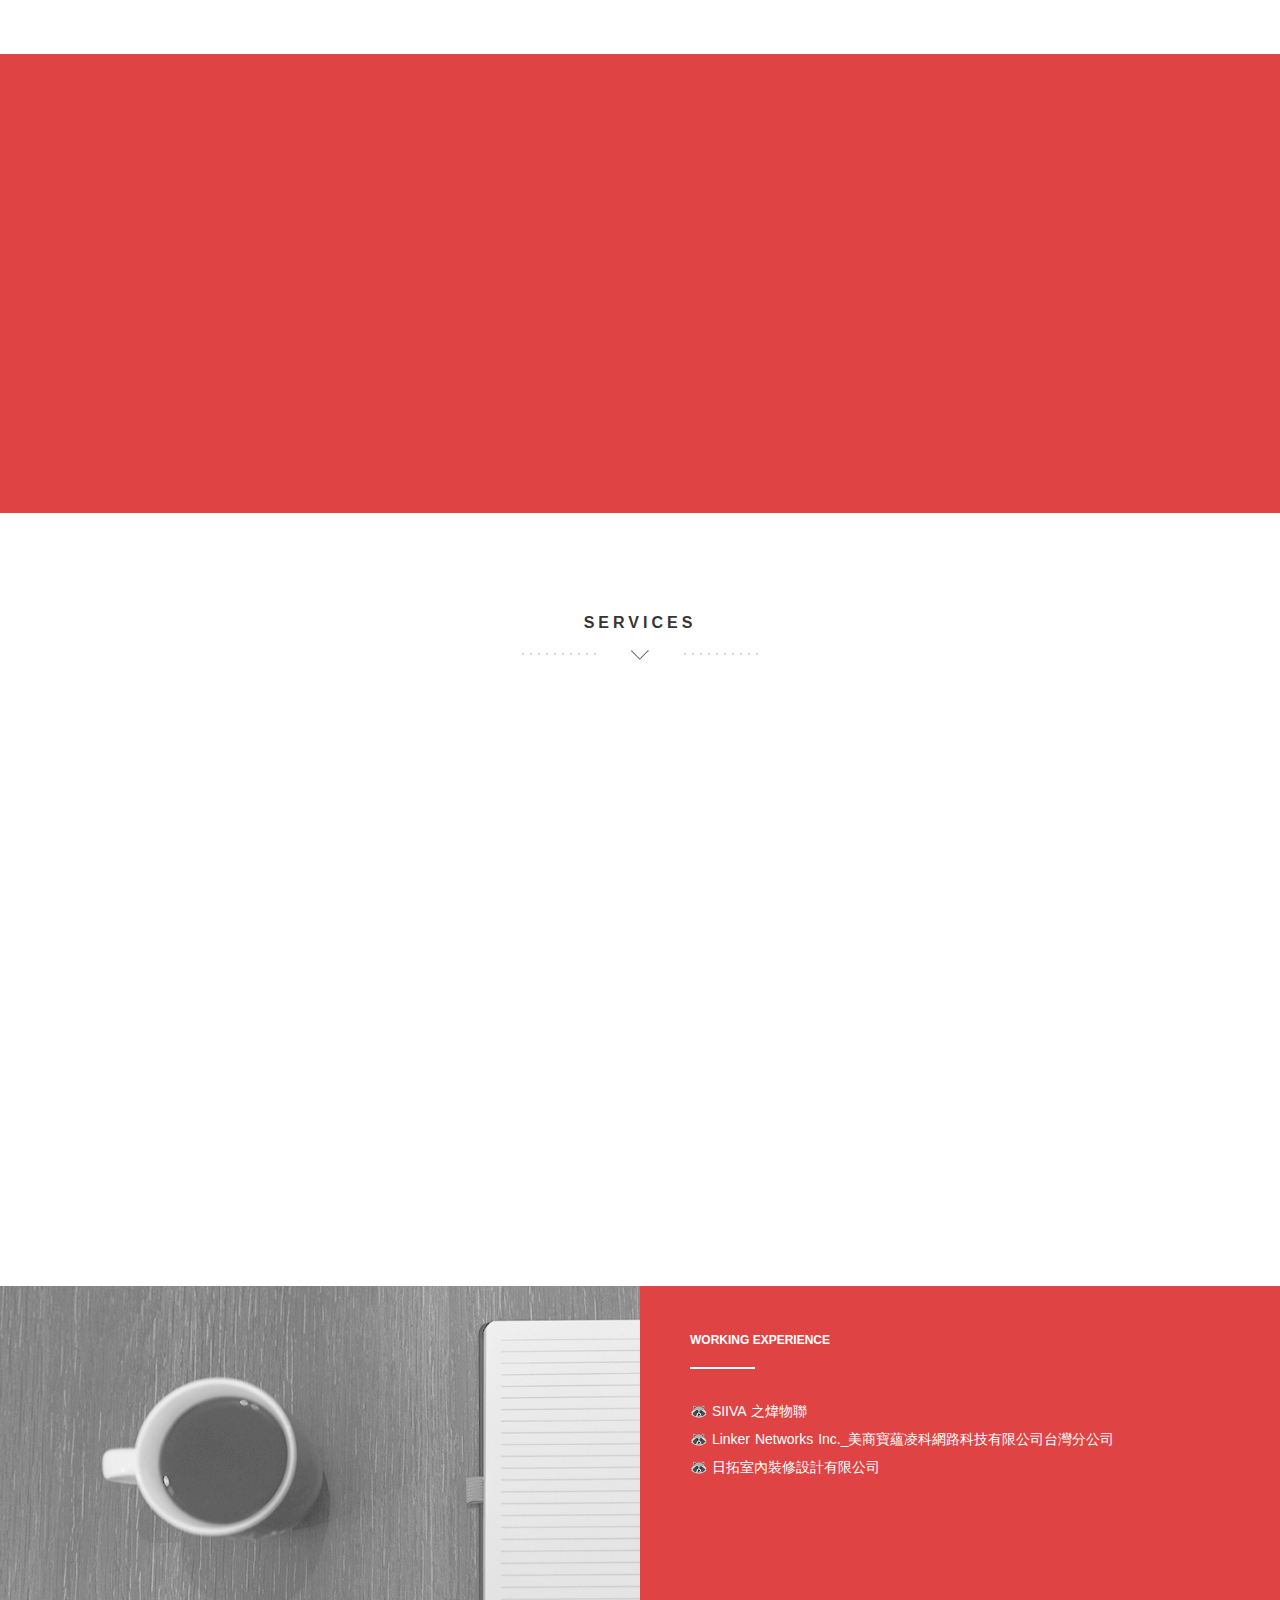
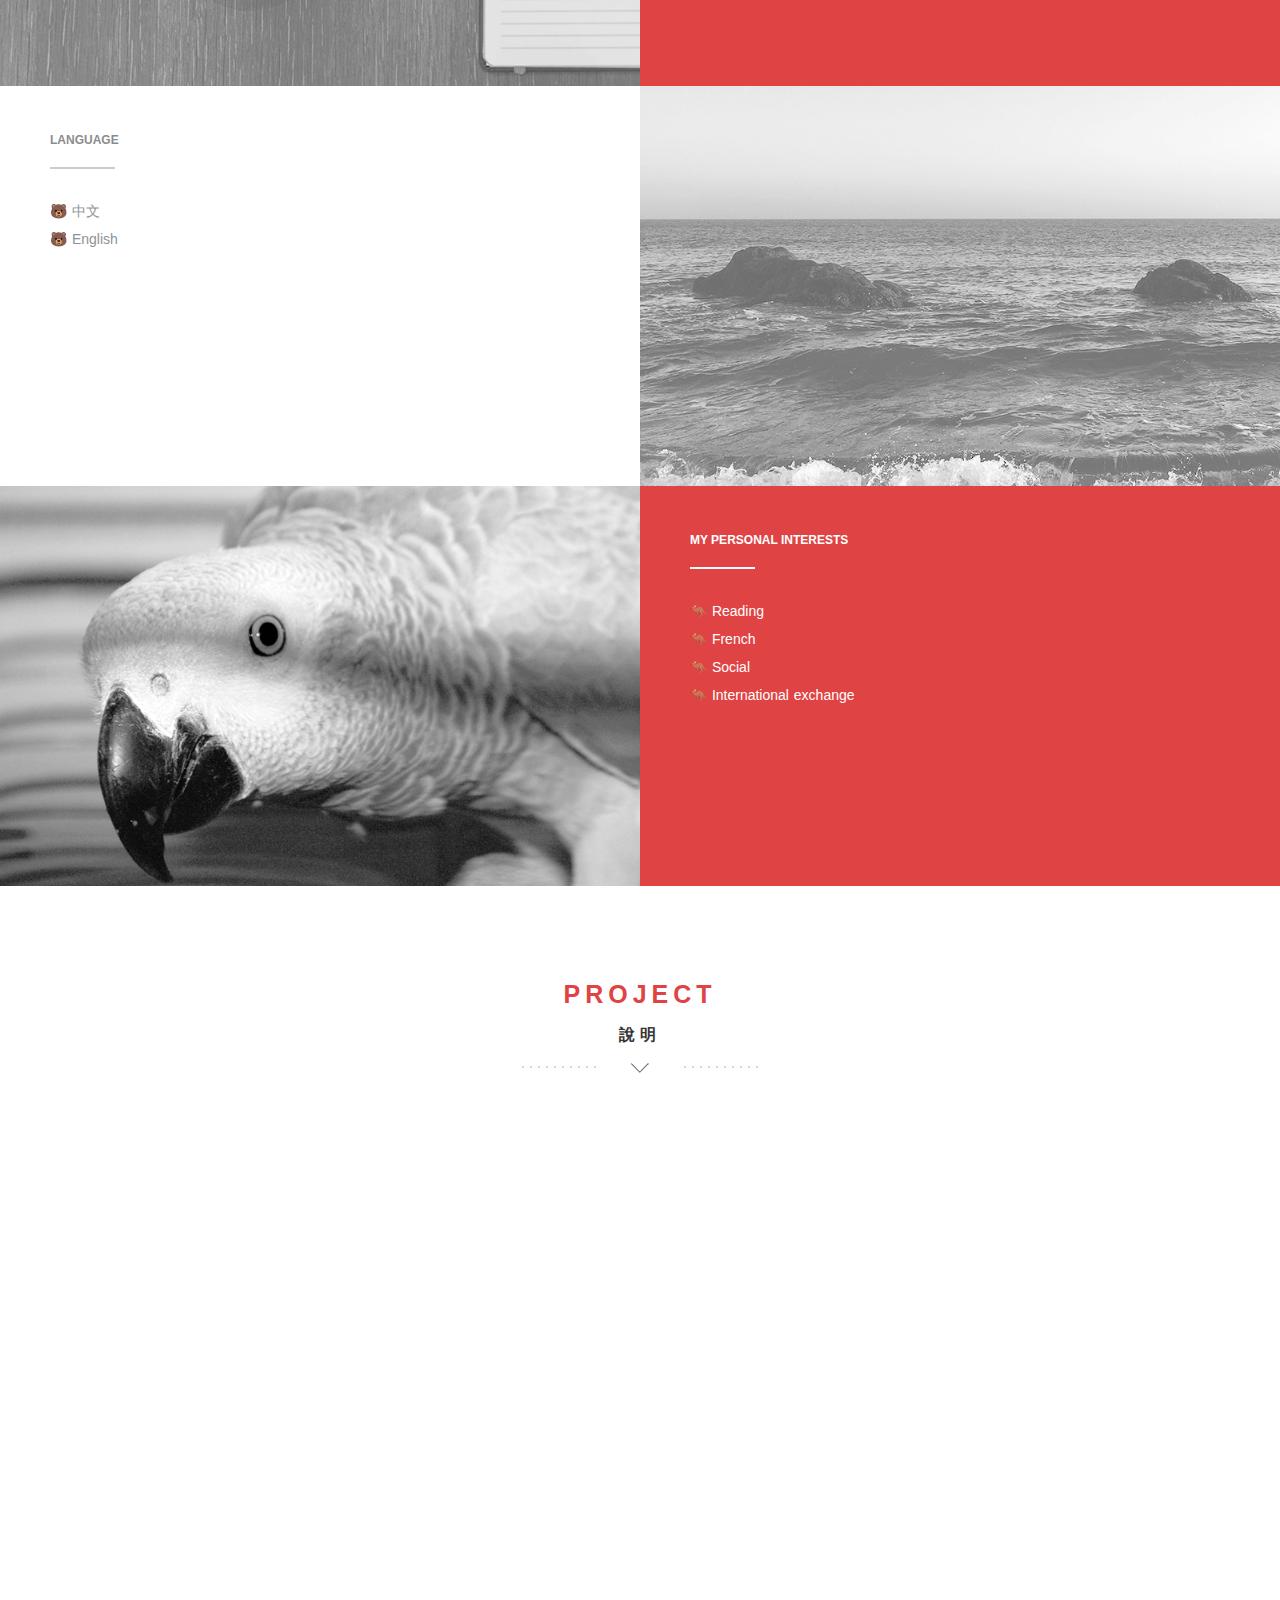
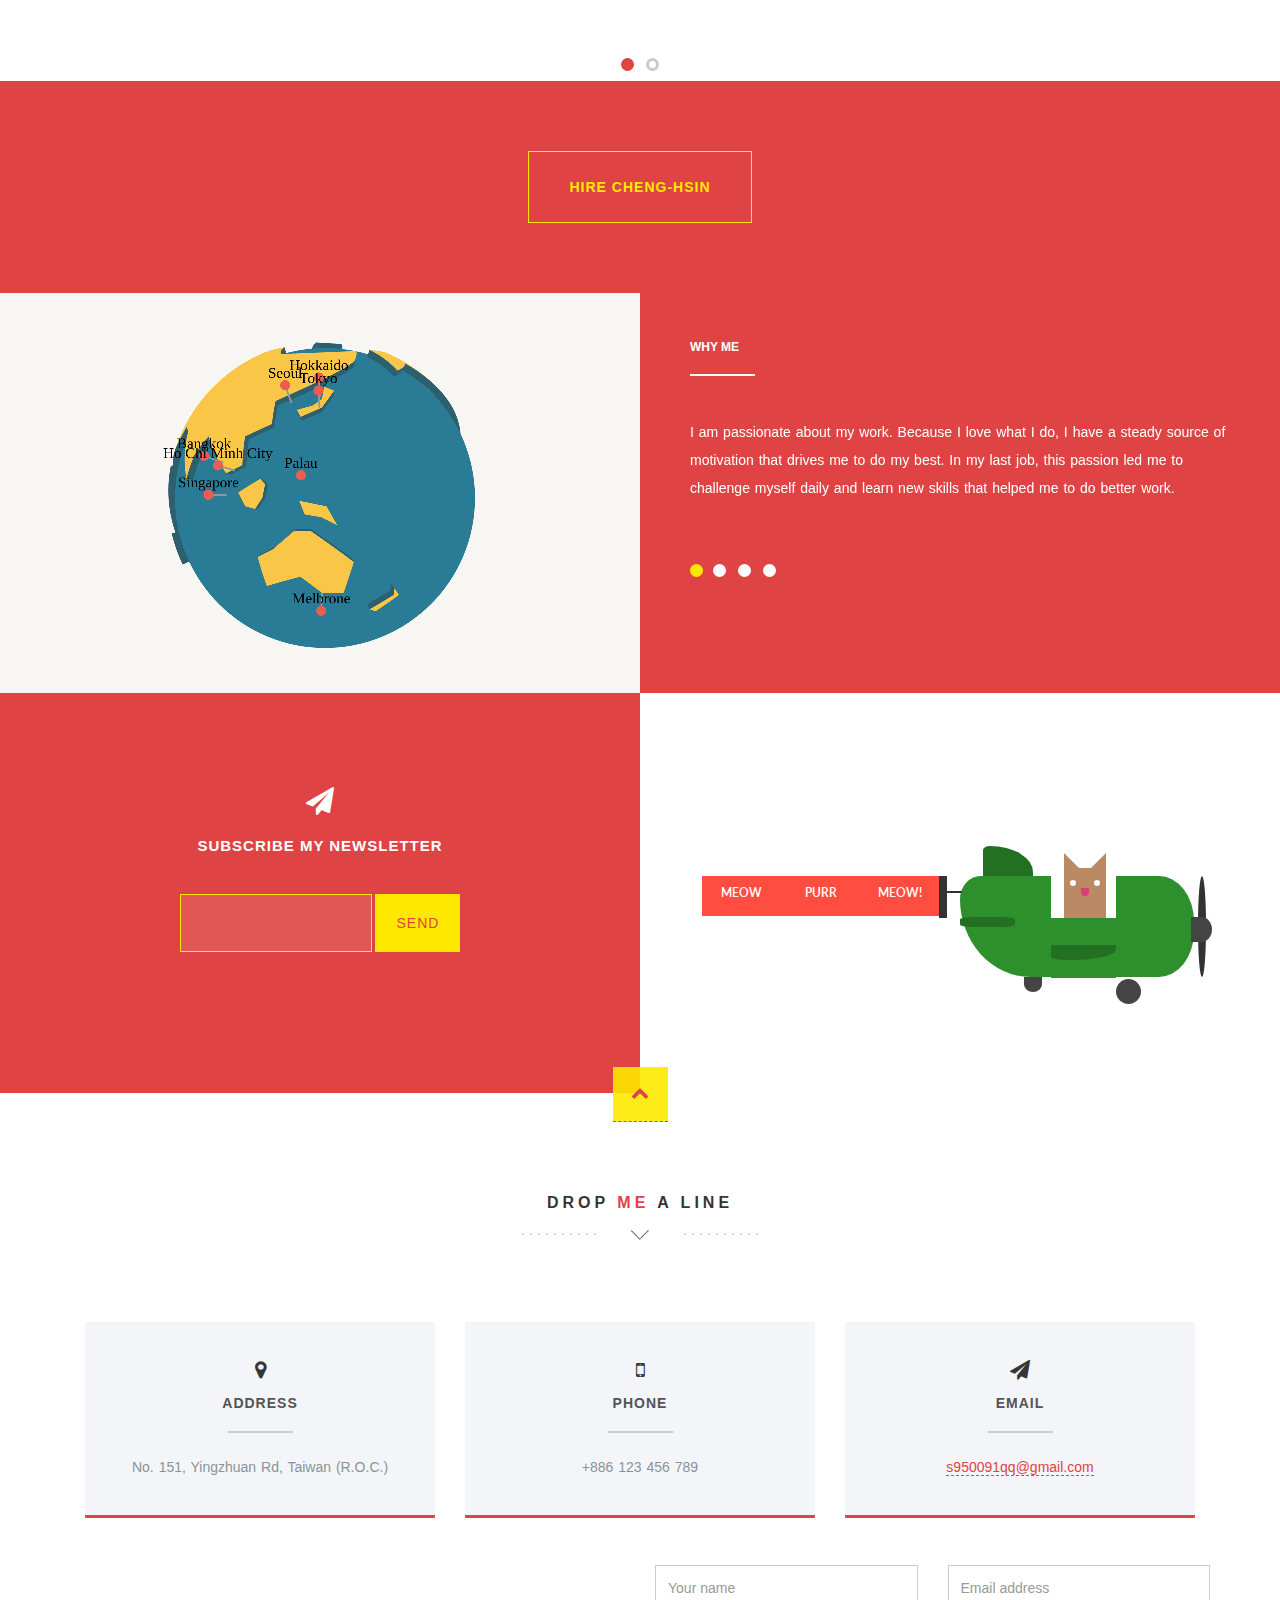
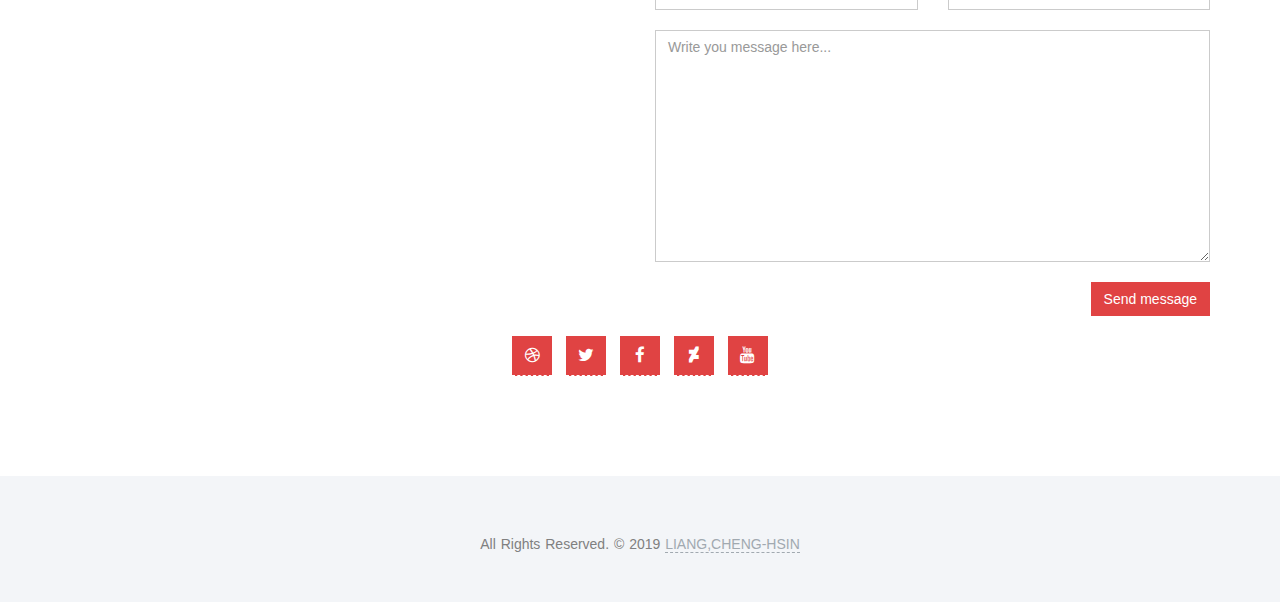
==== commit 0f5abe33: "Update index.html" ====
--- a/index.html
+++ b/index.html
@@ -5,7 +5,7 @@
     <meta http-equiv="X-UA-Compatible" content="IE=edge">
     <meta name="viewport" content="width=device-width, initial-scale=1">
 	<!-- Website Title -->
-    <title>CHENG-HSIN - Professional web designer and photographer</title>
+    <title>CHENG-HSIN - Professional web designer</title>
     <!-- Bootstrap -->
     <link href="assets/bootstrap/css/bootstrap.min.css" rel="stylesheet">
 	<!-- Font-Awesome -->
@@ -604,4 +604,4 @@
     <script src="./js/partical.js"></script>
 
     </body>
-</html>+</html>
